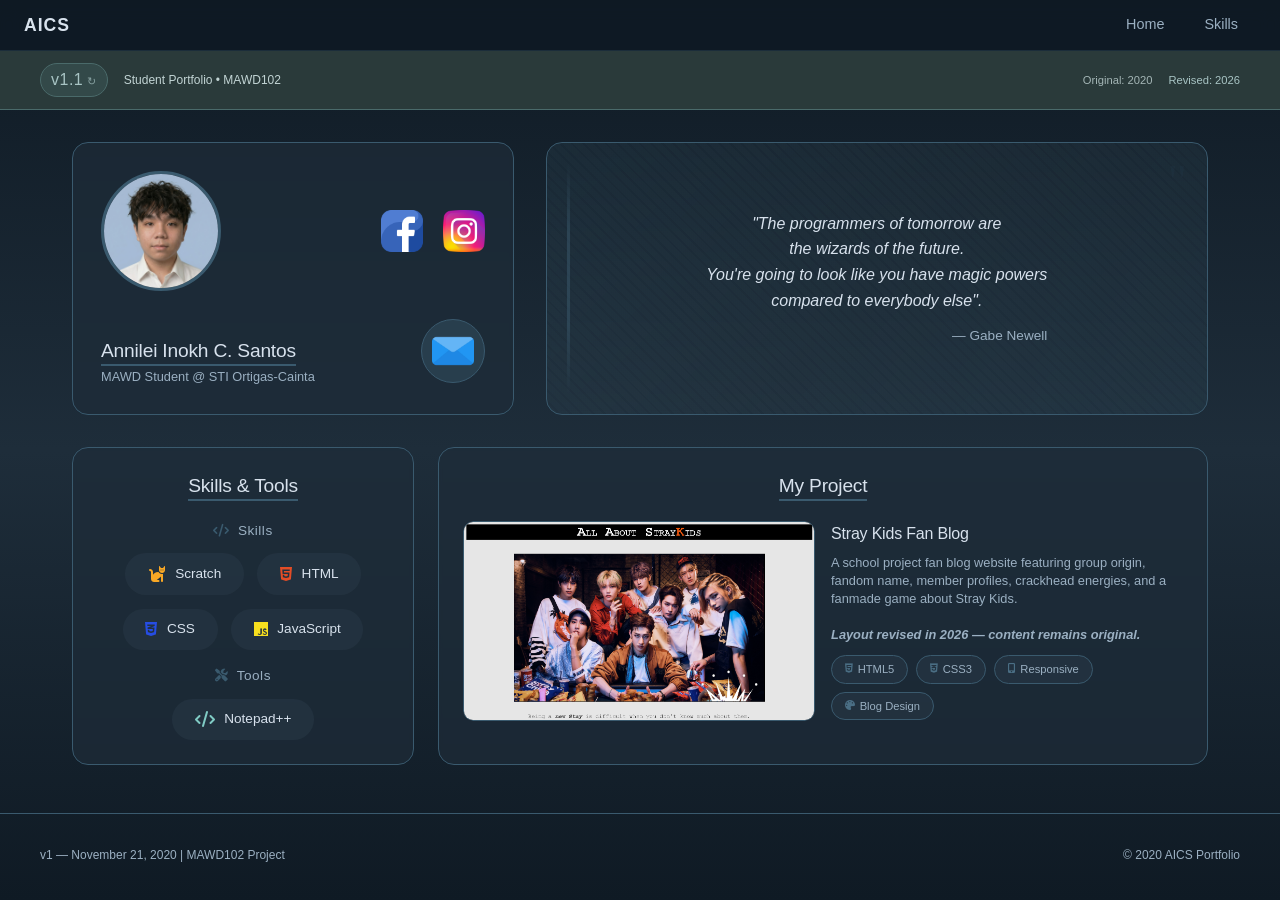
==== previous-versions/2020.html @ 0c1a438d "file updates" ====
<!DOCTYPE html>
<html lang="en">
<head>
  <title>Annilei Inokh • v1 (2020)</title>
  <meta charset="UTF-8">
  <meta name="viewport" content="width=device-width, initial-scale=1">
  <meta name="description" content="Student Programmer Portfolio showcasing skills in Scratch, HTML, and JavaScript">
  <link rel="stylesheet" href="https://cdnjs.cloudflare.com/ajax/libs/font-awesome/6.4.0/css/all.min.css">
  <link rel="stylesheet" href="/previous-versions/v1/style-v1.css">
</head>
<body>

  <!-- Navigation -->
  <div class="navbar">
    <a class="logo"><b>AICS</b></a>
    <div class="nav-links">
      <a href="#home">Home</a>
      <a href="#skills">Skills</a>
      <a href="#credits" class="mobile-only">Credits</a>
    </div>
  </div>

  <!-- Version Notice Header - Simple & Direct -->
  <div class="version-notice" id="home">
    <div class="notice-container">
      <div class="notice-left">
        <span class="notice-badge">v1.1</span>
        <p class="notice-text">Student Portfolio • MAWD102</p>
      </div>
      <div class="notice-right">
        <span class="notice-date">Original: 2020</span>
        <span class="notice-revision">Revised: 2026</span>
      </div>
    </div>
  </div>

  <!-- Main Grid - 2 Columns -->
  <div class="main-grid">
    
    <!-- LEFT COLUMN: About + Social + Contact in one container -->
    <div class="left-column">
      
      <!-- Single Container for About, Social, Contact - 4 Quadrant Grid -->
      <div class="card profile-container">
        
        <!-- Quadrant 1: Avatar (Top Left) -->
        <div class="quadrant quadrant-1">
          <div class="about-avatar">
            <img src="/previous-versions/v1/assets/annilei-2020.png"class="picture_border" alt="Annilei">
          </div>
        </div>

        <!-- Quadrant 2: Social Media Icons (Top Right) -->
        <div class="quadrant quadrant-2">
          <div class="social-icons">
            <a href="https://www.facebook.com/Annilei.Inokh/" target="_blank" rel="noopener noreferrer" class="social-icon">
              <img src="/previous-versions/v1/assets/fb-icon.png" alt="Facebook">
            </a>
            <a href="https://www.instagram.com/luv.lei_/" target="_blank" rel="noopener noreferrer" class="social-icon">
              <img src="/previous-versions/v1/assets/ig-icon.png" alt="Instagram">
            </a>
          </div>
        </div>

        <!-- Quadrant 3: Name and Description (Bottom Left) -->
        <div class="quadrant quadrant-3">
          <div class="about-info"><br>
            <h1><u>Annilei Inokh C. Santos</u></h1>
            <p>MAWD Student @ STI Ortigas-Cainta</p>
          </div>
        </div>

        <!-- Quadrant 4: Contact Icon (Bottom Right) -->
        <div class="quadrant quadrant-4">
          <button class="contact-icon-btn" id="contactBtn">
            <img src="/previous-versions/v1/assets/email-icon.png" alt="Contact">
          </button>
        </div>

      </div>

      <!-- Popup Modal for Contact Form -->
      <div id="contactPopup" class="popup-modal">
        <div class="popup-content">
          <div class="popup-header">
            <h2>Contact Me</h2>
            <span class="popup-close">&times;</span>
          </div>
          <div class="popup-body">
            <form id="contactForm">
              <label for="popup-email"><b>Email</b></label>
              <input type="email" id="popup-email" name="email" placeholder="Your Email" required disabled>
              
              <label for="popup-contacts"><b>Contact Number</b></label>
              <input type="tel" id="popup-contacts" name="contacts" placeholder="Contact Number" disabled>
              
              <label for="popup-message"><b>Message</b></label>
              <textarea id="popup-message" name="message" placeholder="Your message" required disabled></textarea>
              
              <input type="submit" value="Not Supported (v1 Archive)" class="submit disabled" disabled>
            </form>
            
            <!-- AGaw Pansin Legacy Notice -->
            <div class="legacy-notice">
              <div class="notice-icon">⚠️</div>
              <div class="notice-content">
                <strong>ARCHIVED VERSION</strong>
                <p>This is a v1 portfolio from 2020. The contact form is disabled.<br>Please check my current portfolio for active inquiries.</p>
              </div>
            </div>
          </div>
        </div>
      </div>

    </div>

    <!-- RIGHT COLUMN: Quotation -->
    <div class="right-column">
      <div class="card quotation-card">
        <div class="accent-bar"></div>
        <div class="quote-icon">"</div>
        <blockquote>
          "The programmers of tomorrow are<br>the wizards of the future.<br>You're going to look like you have magic powers<br>compared to everybody else".<br>
          <span>— Gabe Newell</span>
        </blockquote>
      </div>
    </div>

    <!-- SKILLS & PROJECTS - Side by side 50/50 -->
    <div class="bottom-grid">
      
      <!-- Skills Section -->
      <div class="card skills-card" id="skills">
        <h2><u>Skills & Tools</u></h2>
        
        <!-- Skills Subsection -->
        <div class="skills-subsection">
          <h3 class="subsection-title"><i class="fas fa-code"></i> Skills</h3>
          <div class="skills-banner">
            <a href="https://scratch.mit.edu/" target="_blank" rel="noopener noreferrer" class="skill-pill">
              <i class="fas fa-cat skill-icon"></i> Scratch
            </a>
            <a href="https://www.w3schools.com/html/default.asp" target="_blank" rel="noopener noreferrer" class="skill-pill">
              <i class="fab fa-html5 skill-icon"></i> HTML
            </a>
            <a href="https://www.w3schools.com/css/default.asp" target="_blank" rel="noopener noreferrer" class="skill-pill">
              <i class="fab fa-css3-alt skill-icon"></i> CSS
            </a>
            <a href="https://www.w3schools.com/js/default.asp" target="_blank" rel="noopener noreferrer" class="skill-pill">
              <i class="fab fa-js skill-icon"></i> JavaScript
            </a>
          </div>
        </div>

        <!-- Tools Subsection -->
        <div class="tools-subsection">
          <h3 class="subsection-title"><i class="fas fa-tools"></i> Tools</h3>
          <div class="skills-banner">
            <a href="https://notepad-plus-plus.org/" target="_blank" rel="noopener noreferrer" class="skill-pill">
              <i class="fas fa-code skill-icon"></i> Notepad++
            </a>
          </div>
        </div>
      </div>

    <!-- Projects Section - Split Layout -->
    <div class="card projects-card split-layout">
      <h2><u>My Project</u></h2>
      <div class="project-split">
        <!-- Image container - ONLY this is clickable and hoverable -->
        <a href="/previous-versions/v1/project/skz-blog.html" target="_blank" rel="noopener noreferrer" class="image-link-wrapper">
          <div class="project-image-split">
            <img src="/previous-versions/v1/assets/skz-blog-thumbnail.png" class="picture_border" alt="Stray Kids Blog Project">
            <div class="project-image-overlay">
              <span class="overlay-text">
                Explore the blog <i class="fas fa-arrow-right"></i>
              </span>
            </div>
          </div>
        </a>
        <div class="project-info-split">
          <h3>Stray Kids Fan Blog</h3>
          <p>A school project fan blog website featuring group origin, fandom name, member profiles,
            crackhead energies, and a fanmade game about Stray Kids.
            <br><br><b><i>Layout revised in 2026 — content remains original.</i></b></p>
          <div class="project-tags">
            <span class="project-tag"><i class="fab fa-html5"></i> HTML5</span>
            <span class="project-tag"><i class="fab fa-css3-alt"></i> CSS3</span>
            <span class="project-tag"><i class="fas fa-mobile-alt"></i> Responsive</span>
            <span class="project-tag"><i class="fas fa-palette"></i> Blog Design</span>
          </div>
        </div>
      </div>
    </div>
  </div>

  </div>

  <!-- Footer / Credits Section -->
  <footer class="footer" id="credits">
    <div class="credits-content">
      <div class="credits-left">
        <p>v1 — November 21, 2020 | MAWD102 Project</p>
      </div>
      <div class="credits-right">
        <p>© 2020 AICS Portfolio</p>
      </div>
    </div>
  </footer>

    <!-- Page Transition Overlay -->
    <div class="page-transition" id="pageTransition">
      <div class="transition-content">
        <div class="spinner"></div>
        <p>Redirecting you to the project blog...</p>
      </div>
    </div>

  <script src="/previous-versions/v1/script-v1.js"></script>
</body>
</html>
---- previous-versions/v1/style-v1.css ----
:root {
  /* Blue-Muted Color Palette - Neutral & Readable */
  --color-bg-dark: #0F1A24;      /* Deep navy-blue (darkest) */
  --color-bg: #16232E;           /* Deep muted blue (body background) */
  --color-surface: #1E2D3A;      /* Muted blue-gray (cards/surfaces) */
  --color-surface-light: #2A3B48; /* Lighter muted blue (hover states) */
  --color-accent: #3A5A6E;       /* Muted steel-blue (borders/accents) */
  --color-accent-hover: #4A6E84; /* Slightly lighter for hover states */
  --color-text: #D8E2ED;         /* Soft off-white blue-tinted text */
  --color-text-muted: #9BB0C2;   /* Muted blue-gray text */
  --color-text-highlight: #B8D4E8; /* Highlight color for active states */
  
  /* Version Notice Specific Colors - Warmer complementary tone */
  --color-notice-bg: #2A3A3A;     /* Slightly warmer slate-teal */
  --color-notice-border: #4A6A6A; /* Muted greenish-teal for contrast */
  --color-notice-text: #C2D4D4;   /* Warmer off-white */
  
  /* Single gradient - top to bottom (blue-muted) */
  --gradient-body: linear-gradient(180deg, #0F1A24 0%, #1E2D3A 50%, #0F1A24 100%);
}

/* ============================================ */
/* RESET & BASE STYLES */
/* ============================================ */

* {
  box-sizing: border-box;
  margin: 0;
  padding: 0;
}

html {
  scroll-behavior: smooth;
  scroll-padding-top: 70px;
}

body {
  font-family: -apple-system, BlinkMacSystemFont, "Segoe UI", "Roboto", "Helvetica Neue", Arial, sans-serif;
  background: var(--gradient-body);
  color: var(--color-text);
  margin: 0;
  line-height: 1.5;
  min-height: 100vh;
}

/* ============================================ */
/* TYPOGRAPHY */
/* ============================================ */

h1, h2, h3 {
  font-weight: 500;
  letter-spacing: -0.2px;
}

h1 {
  font-size: 1.8rem;
}

h2 {
  font-size: 1.4rem;
}

h3 {
  font-size: 1.1rem;
}

u {
  text-decoration: none;
  border-bottom: 2px solid var(--color-accent);
  padding-bottom: 3px;
}

/* ============================================ */
/* IMAGES */
/* ============================================ */

img {
  max-width: 100%;
  height: auto;
  display: block;
  border-radius: 8px;
}

.picture_border {
  border: 1px solid var(--color-accent);
  border-radius: 8px;
}

/* ============================================ */
/* HEADER / HOME SECTION */
/* ============================================ */

#home {
  scroll-margin-top: 60px;
}

.header {
  padding: 50px 20px 30px;
  text-align: center;
}

.header img {
  max-width: 70%;
  margin: 0 auto;
  border-radius: 12px;
  opacity: 0.9;
}

/* ============================================ */
/* NAVIGATION BAR - NO ACTIVE STATE */
/* ============================================ */

.navbar {
  background-color: rgba(15, 26, 36, 0.95);
  backdrop-filter: blur(10px);
  display: flex;
  flex-wrap: wrap;
  justify-content: space-between;
  align-items: center;
  padding: 0 24px;
  position: sticky;
  top: 0;
  z-index: 100;
  border-bottom: 1px solid rgba(58, 90, 110, 0.3);
}

.navbar .logo {
  padding: 12px 0;
  font-weight: 600;
  font-size: 1.1rem;
  letter-spacing: 1px;
  color: var(--color-text);
  text-decoration: none;
  background: transparent;
}

.nav-links {
  display: flex;
  flex-wrap: wrap;
  gap: 0.25rem;
}

.nav-links a {
  color: var(--color-text-muted);
  padding: 10px 18px;
  text-decoration: none;
  font-size: 0.9rem;
  font-weight: 450;
  transition: all 0.2s ease;
  border-radius: 8px;
}

.nav-links a:hover {
  color: var(--color-text);
  background: rgba(58, 90, 110, 0.2);
}

/* No active state - remove any special styling */
.nav-links a.active {
  color: var(--color-text-muted);
  background: transparent;
}

.nav-links a:active {
  transform: scale(0.98);
}

/* Mobile - Keep navbar horizontal */
@media screen and (max-width: 768px) {
  .navbar {
    flex-direction: row;
    padding: 0 16px;
    justify-content: space-between;
    align-items: center;
  }
  
  .navbar .logo {
    padding: 10px 0;
    font-size: 1rem;
  }
  
  .nav-links {
    gap: 0.15rem;
  }
  
  .nav-links a {
    padding: 10px 14px;
    font-size: 0.85rem;
  }
}

@media screen and (max-width: 550px) {
  .navbar {
    padding: 0 12px;
  }
  
  .navbar .logo {
    font-size: 0.9rem;
  }
  
  .nav-links {
    gap: 0.1rem;
  }
  
  .nav-links a {
    padding: 8px 10px;
    font-size: 0.8rem;
  }
}

@media screen and (max-width: 400px) {
  .navbar {
    padding: 0 8px;
  }
  
  .navbar .logo {
    font-size: 0.8rem;
  }
  
  .nav-links a {
    padding: 8px 8px;
    font-size: 0.75rem;
  }
}

/* ============================================ */
/* RESPONSIVE NAVIGATION - 3 TIERS */
/* ============================================ */

/* Default: Show all nav links (Home, Skills, Credits) */
.nav-links {
  display: flex;
}

/* Hide credits link on regular screens (default) */
.mobile-only {
  display: none;
}

/* Show credits link only on mobile/tablet */
@media screen and (max-width: 768px) {
  .mobile-only {
    display: inline-block;
  }
}

/* Very Large Screens (≥1600px) - Hide all nav links */
@media screen and (min-width: 1600px) {
  .nav-links {
    display: none;
  }
  
  .navbar {
    justify-content: center;
  }
}

/* Regular/Laptop Screens (769px - 1599px) - Show Home + Skills only */
@media screen and (min-width: 769px) and (max-width: 1599px) {
  .nav-links {
    display: flex;
  }
  
  .mobile-only {
    display: none;
  }
  
  .navbar {
    justify-content: space-between;
  }
}

/* Mobile (≤768px) - Show all three */
@media screen and (max-width: 768px) {
  .nav-links {
    display: flex;
  }
  
  .mobile-only {
    display: inline-block;
  }
}

/* ============================================ */
/* VERSION NOTICE HEADER - FOOTER STYLE */
/* ============================================ */

.version-notice {
  padding: 12px 20px;
  background: var(--color-notice-bg);
  border-bottom: 1px solid var(--color-notice-border);
  margin-bottom: 0;
}

.notice-container {
  max-width: 1200px;
  margin: 0 auto;
  display: flex;
  justify-content: space-between;
  align-items: center;
  flex-wrap: wrap;
  gap: 0.5rem;
}

.notice-left,
.notice-right {
  display: flex;
  align-items: center;
  gap: 1rem;
  flex-wrap: wrap;
}

.notice-badge {
  background: rgba(74, 106, 106, 0.3);
  padding: 4px 10px;
  border-radius: 20px;
  font-weight: 500;
  letter-spacing: 0.5px;
  color: #A8C4C4;
  border: 1px solid var(--color-notice-border);
  position: relative;
}

.notice-badge::after {
  content: '↻';
  margin-left: 4px;
  font-size: 0.7rem;
  opacity: 0.7;
}

.notice-text {
  color: var(--color-notice-text);
  margin: 0;
  font-size: 0.75rem;
}

.notice-date,
.notice-revision {
  color: var(--color-notice-text);
  font-size: 0.7rem;
  opacity: 0.8;
}

.notice-revision {
  color: #A8C4C4;
  opacity: 1;
  font-weight: 500;
}

/* Hover effect for version notice */
.version-notice:hover {
  background: #2F4242;
  transition: background 0.3s ease;
}

.version-notice:hover .notice-badge {
  background: rgba(74, 106, 106, 0.5);
  border-color: #5A8282;
}

/* Mobile */
@media screen and (max-width: 768px) {
  .notice-container {
    flex-direction: column;
    text-align: center;
    gap: 0.5rem;
  }
  
  .notice-left,
  .notice-right {
    justify-content: center;
  }
  
  .version-notice {
    padding: 10px 16px;
  }
}

@media screen and (max-width: 550px) {
  .notice-badge {
    padding: 3px 8px;
    font-size: 0.65rem;
  }
  
  .notice-text {
    font-size: 0.65rem;
  }
  
  .notice-date,
  .notice-revision {
    font-size: 0.6rem;
  }
  
  .notice-left,
  .notice-right {
    gap: 0.5rem;
  }
}

/* ============================================ */
/* MAIN GRID LAYOUT */
/* ============================================ */

.main-grid {
  max-width: 1200px;
  margin: 0 auto;
  padding: 2rem;
  display: grid;
  grid-template-columns: 1fr 1fr;
  gap: 1.5rem;
}

.left-column {
  display: flex;
  flex-direction: column;
  gap: 1.5rem;
}

.right-column {
  display: flex;
  flex-direction: column;
  gap: 1.5rem;
}

.card {
  background: rgba(30, 45, 58, 0.7);
  backdrop-filter: blur(2px);
  border-radius: 16px;
  padding: 1.5rem;
  border: 1px solid var(--color-accent);
}

/* Desktop - Switch lengths */
@media screen and (min-width: 1025px) {
  .main-grid {
    grid-template-columns: 1fr 1.5fr;
    gap: 2rem;
  }
}

/* Tablet */
@media screen and (max-width: 1024px) {
  .main-grid {
    grid-template-columns: 1fr 1.2fr;
    gap: 1.5rem;
    padding: 1.5rem;
  }
  
  .bottom-grid {
    gap: 1.25rem;
  }
}

/* Mobile - Stack vertically */
@media screen and (max-width: 768px) {
  .main-grid {
    grid-template-columns: 1fr;
    gap: 1.5rem;
    padding: 1rem;
  }
  
  .bottom-grid {
    grid-template-columns: 1fr;
    gap: 1.5rem;
  }
  
  .header img {
    max-width: 100%;
  }
  
  .quotation-card {
    min-height: auto;
  }
  
  .card {
    padding: 1rem;
  }
  
  .popup-content {
    width: 95%;
  }
}

/* ============================================ */
/* PROFILE CONTAINER - 4 QUADRANT GRID */
/* ============================================ */

.profile-container {
  display: grid;
  grid-template-columns: 1fr 1fr;
  grid-template-rows: auto auto;
  gap: 1rem;
  padding: 1.5rem;
}

.quadrant {
  display: flex;
  align-items: center;
  padding: 0.25rem;
}

.quadrant-1 {
  justify-content: flex-start;
}

.about-avatar {
  flex-shrink: 0;
}

.about-avatar img {
  width: 120px;
  height: 120px;
  min-width: 80px;
  min-height: 80px;
  border-radius: 50%;
  object-fit: cover;
  border: 3px solid var(--color-accent);
}

.quadrant-2 {
  justify-content: flex-end;
}

.social-icons {
  display: flex;
  gap: 1.25rem;
  flex-wrap: wrap;
  justify-content: flex-end;
}

.social-icon {
  display: flex;
  align-items: center;
  justify-content: center;
  transition: all 0.2s ease;
  flex-shrink: 0;
}

.social-icon img {
  width: 42px;
  height: 42px;
  min-width: 32px;
  min-height: 32px;
  transition: transform 0.2s ease;
  object-fit: contain;
}

.social-icon:hover img {
  transform: scale(1.1);
}

.quadrant-3 {
  justify-content: flex-start;
  align-items: flex-start;
}

.about-info {
  text-align: left;
  width: 100%;
}

.about-info h1 {
  font-size: 1.2rem;
  margin-bottom: 0.25rem;
  color: var(--color-text);
  line-height: 1.3;
  display: block;
  width: 100%;
}

.about-info h1 u {
  text-decoration: none;
  border-bottom: 2px solid var(--color-accent);
  padding-bottom: 3px;
  white-space: nowrap;
}

.about-info p {
  font-size: 0.8rem;
  color: var(--color-text-muted);
  margin: 0;
  line-height: 1.4;
  white-space: nowrap;
}

.quadrant-4 {
  justify-content: flex-end;
  align-items: center;
}

.contact-icon-btn {
  background: rgba(58, 90, 110, 0.4);
  border: 1px solid var(--color-accent);
  border-radius: 50%;
  cursor: pointer;
  transition: all 0.2s ease;
  display: flex;
  align-items: center;
  justify-content: center;
  padding: 10px;
  flex-shrink: 0;
}

.contact-icon-btn img {
  width: 42px;
  height: 42px;
  min-width: 32px;
  min-height: 32px;
  display: block;
  object-fit: contain;
}

.contact-icon-btn:hover {
  background: rgba(58, 90, 110, 0.6);
  transform: scale(1.05);
  border-color: var(--color-text-muted);
}

/* Responsive - Tablet */
@media screen and (max-width: 768px) {
  .profile-container {
    gap: 0.75rem;
    padding: 1rem;
  }
  
  .about-avatar img {
    width: 85px;
    height: 85px;
  }
  
  .social-icon img {
    width: 32px;
    height: 32px;
  }
  
  .contact-icon-btn {
    padding: 7px;
  }
  
  .contact-icon-btn img {
    width: 32px;
    height: 32px;
  }
  
  .about-info h1 {
    font-size: 0.95rem;
  }
  
  .about-info h1 u {
    white-space: normal;
  }
  
  .about-info p {
    font-size: 0.7rem;
    white-space: normal;
  }
  
  .social-icons {
    gap: 0.75rem;
  }
}

/* Small Mobile */
@media screen and (max-width: 550px) {
  .profile-container {
    gap: 0.75rem;
    padding: 0.875rem;
  }
  
  .about-avatar img {
    width: 65px;
    height: 65px;
  }
  
  .social-icon img {
    width: 28px;
    height: 28px;
  }
  
  .contact-icon-btn {
    padding: 6px;
  }
  
  .contact-icon-btn img {
    width: 28px;
    height: 28px;
  }
  
  .about-info h1 {
    font-size: 0.85rem;
  }
  
  .about-info p {
    font-size: 0.65rem;
  }
  
  .social-icons {
    gap: 0.5rem;
  }
}

/* Extra Small Mobile */
@media screen and (max-width: 450px) {
  .profile-container {
    gap: 0.5rem;
    padding: 0.75rem;
  }
  
  .quadrant {
    padding: 0.15rem;
  }
  
  .about-avatar img {
    width: 55px;
    height: 55px;
    border-width: 2px;
  }
  
  .social-icon img {
    width: 24px;
    height: 24px;
  }
  
  .contact-icon-btn {
    padding: 5px;
  }
  
  .contact-icon-btn img {
    width: 24px;
    height: 24px;
  }
  
  .about-info h1 {
    font-size: 0.75rem;
  }
  
  .about-info p {
    font-size: 0.6rem;
  }
  
  .social-icons {
    gap: 0.4rem;
  }
}

/* ============================================ */
/* QUOTATION CARD - SUBTLE GRADIENT + TEXTURE + QUOTE ICON */
/* ============================================ */

.quotation-card {
  text-align: center;
  display: flex;
  align-items: center;
  justify-content: center;
  min-height: 100%;
  position: relative;
  overflow: hidden;
  background: linear-gradient(135deg, 
    rgba(58, 90, 110, 0.15) 0%,
    rgba(42, 59, 72, 0.3) 50%,
    rgba(58, 90, 110, 0.15) 100%);
}

/* Subtle diagonal pattern overlay */
.quotation-card::before {
  content: '';
  position: absolute;
  top: 0;
  left: 0;
  right: 0;
  bottom: 0;
  background-image: repeating-linear-gradient(
    45deg,
    transparent,
    transparent 2px,
    rgba(90, 138, 138, 0.03) 2px,
    rgba(90, 138, 138, 0.03) 8px
  );
  pointer-events: none;
}

/* Subtle accent border on the side */
.quotation-card .accent-bar {
  position: absolute;
  top: 20px;
  left: 20px;
  width: 3px;
  height: calc(100% - 40px);
  background: linear-gradient(180deg, 
    transparent 0%,
    var(--color-accent) 30%,
    var(--color-accent) 70%,
    transparent 100%);
  border-radius: 3px;
  opacity: 0.5;
}

/* Subtle quotation mark icon - top left */
.quotation-card .quote-icon {
  position: absolute;
  top: 15px;
  right: 20px;
  font-size: 3rem;
  font-family: Georgia, 'Times New Roman', serif;
  color: var(--color-accent);
  opacity: 0.08;
  line-height: 1;
  pointer-events: none;
}

.quotation-card blockquote {
  font-size: 1rem;
  font-style: italic;
  line-height: 1.6;
  color: var(--color-text);
  position: relative;
  z-index: 1;
  max-width: 90%;
  margin: 0 auto;
}

.quotation-card span {
  margin-top: 0.75rem;
  font-style: normal;
  font-size: 0.85rem;
  color: var(--color-text-muted);
  text-align: right;
  display: block;
}

/* Subtle hover effect */
.quotation-card:hover {
  background: linear-gradient(135deg, 
    rgba(58, 90, 110, 0.2) 0%,
    rgba(42, 59, 72, 0.35) 50%,
    rgba(58, 90, 110, 0.2) 100%);
  transition: background 0.3s ease;
}

.quotation-card:hover .accent-bar {
  opacity: 0.8;
  width: 4px;
  transition: all 0.3s ease;
}

.quotation-card:hover .quote-icon {
  opacity: 0.12;
  transition: opacity 0.3s ease;
}

/* ============================================ */
/* SKILLS & PROJECTS */
/* ============================================ */

#skills {
  scroll-margin-top: 70px;
}

.bottom-grid {
  grid-column: 1 / -1;
  display: grid;
  grid-template-columns: 0.8fr 1.8fr;  /* Skills: ~30%, Projects: ~70% */
  gap: 1.5rem;
}

.skills-card h2,
.projects-card h2 {
  text-align: center;
  margin-bottom: 1.25rem;
  font-size: 1.2rem;
  color: var(--color-text);
}

/* ============================================ */
/* SKILLS - SEPARATED SECTIONS WITH CLICKABLE TAGS */
/* ============================================ */

.skills-card {
  display: flex;
  flex-direction: column;
  justify-content: center;
  align-items: center;
}

.skills-card h2 {
  text-align: center;
  margin-bottom: 1.25rem;
  font-size: 1.2rem;
  color: var(--color-text);
  width: 100%;
}

/* Subsection styling */
.skills-subsection,
.tools-subsection {
  width: 100%;
  margin-bottom: 1rem;
}

.skills-subsection:last-child,
.tools-subsection:last-child {
  margin-bottom: 0;
}

.subsection-title {
  font-size: 0.85rem;
  color: var(--color-text-muted);
  margin-bottom: 0.75rem;
  text-align: center;
  letter-spacing: 0.5px;
  display: flex;
  align-items: center;
  justify-content: center;
  gap: 0.5rem;
}

.subsection-title i {
  font-size: 0.8rem;
  color: var(--color-accent);
}

.skills-banner {
  display: flex;
  flex-wrap: wrap;
  justify-content: center;
  align-items: center;
  gap: 0.85rem;
  width: 100%;
}

/* Clickable skill pills - changed from span to a */
.skill-pill {
  background: rgba(42, 59, 72, 0.5);
  padding: 0.6rem 1.35rem;
  border-radius: 40px;
  font-size: 0.85rem;
  font-weight: 500;
  color: var(--color-text);
  transition: all 0.2s ease;
  border: 1px solid transparent;
  display: inline-flex;
  align-items: center;
  gap: 0.6rem;
  text-decoration: none;
  cursor: pointer;
}

.skill-pill:hover {
  background: rgba(58, 90, 110, 0.7);
  transform: translateY(-2px);
  border-color: var(--color-accent);
}

.skill-pill:hover .skill-icon {
  transform: scale(1.1);
  transition: transform 0.2s ease;
}

/* Individual icon colors */
.skill-pill .fa-cat {
  color: #F9A825;  /* Scratch orange-yellow */
}

.skill-pill .fa-html5 {
  color: #E44D26;  /* HTML5 orange */
}

.skill-pill .fa-css3-alt {
  color: #264DE4;  /* CSS3 blue */
}

.skill-pill .fa-js {
  color: #F7DF1E;  /* JavaScript yellow */
}

.skill-pill .fa-code {
  color: #80CBC4;  /* Notepad++ teal-green */
}

/* Skill icon base size */
.skill-icon {
  font-size: 1rem;
}

/* Responsive */
@media screen and (max-width: 768px) {
  .skills-banner {
    gap: 0.65rem;
  }
  
  .skill-pill {
    padding: 0.5rem 1.1rem;
    font-size: 0.8rem;
    gap: 0.5rem;
  }
  
  .skill-icon {
    font-size: 0.9rem;
  }
  
  .subsection-title {
    font-size: 0.75rem;
  }
}

@media screen and (max-width: 550px) {
  .skills-banner {
    gap: 0.5rem;
  }
  
  .skill-pill {
    padding: 0.4rem 0.9rem;
    font-size: 0.75rem;
    gap: 0.4rem;
  }
  
  .skill-icon {
    font-size: 0.8rem;
  }
  
  .subsection-title {
    font-size: 0.7rem;
    margin-bottom: 0.5rem;
  }
}

/* ============================================ */
/* PROJECTS SECTION - IMAGE ONLY HOVERABLE WITH OVERLAY */
/* ============================================ */

.projects-card.split-layout {
  grid-column: auto;
}

.project-split {
  display: grid;
  grid-template-columns: 1fr 1fr;
  gap: 1rem;
  align-items: center;
}

/* Image container - THIS is what triggers hover, NOT the wrapper */
.image-link-wrapper {
  text-decoration: none;
  display: block;
  cursor: pointer;
  position: relative;
  overflow: hidden;
  border-radius: 10px;
}

.project-image-split {
  position: relative;
  overflow: hidden;
  border-radius: 10px;
}

.project-image-split img {
  width: 100%;
  height: auto;
  max-height: 200px;
  object-fit: cover;
  object-position: top;
  border-radius: 10px;
  transition: all 0.3s ease;
  display: block;
}

/* Overlay that appears on hover - ONLY when hovering the image container */
.project-image-overlay {
  position: absolute;
  top: 0;
  left: 0;
  right: 0;
  bottom: 0;
  background: rgba(15, 26, 36, 0.85);
  backdrop-filter: blur(4px);
  display: flex;
  align-items: center;
  justify-content: center;
  opacity: 0;
  transition: opacity 0.3s ease;
  border-radius: 10px;
}

.overlay-text {
  color: var(--color-text-highlight);
  font-size: 0.9rem;
  font-weight: 500;
  display: flex;
  align-items: center;
  gap: 0.5rem;
  background: rgba(58, 90, 110, 0.4);
  padding: 0.5rem 1rem;
  border-radius: 40px;
  border: 1px solid var(--color-accent);
}

.overlay-text i {
  font-size: 0.8rem;
  transition: transform 0.2s ease;
}

/* Hover effect - ONLY when hovering the image container */
.image-link-wrapper:hover .project-image-split img {
  filter: blur(2px);
}

.image-link-wrapper:hover .project-image-overlay {
  opacity: 1;
}

.image-link-wrapper:hover .overlay-text i {
  transform: translateX(4px);
}

/* NO hover effects on text, title, or card */
.project-info-split h3 {
  font-size: 1rem;
  margin-bottom: 0.5rem;
  color: var(--color-text);
}

.project-info-split p {
  font-size: 0.8rem;
  color: var(--color-text-muted);
  margin-bottom: 0.75rem;
  line-height: 1.4;
}

/* Tags */
.project-tags {
  display: flex;
  flex-wrap: wrap;
  gap: 0.5rem;
  margin-top: 0.5rem;
}

.project-tag {
  background: rgba(42, 59, 72, 0.5);
  padding: 0.3rem 0.8rem;
  border-radius: 40px;
  font-size: 0.7rem;
  font-weight: 500;
  color: var(--color-text-muted);
  border: 1px solid var(--color-accent);
  transition: all 0.2s ease;
  display: inline-flex;
  align-items: center;
  gap: 0.3rem;
  cursor: default;
}

.project-tag:hover {
  background: rgba(58, 90, 110, 0.6);
  transform: translateY(-2px);
  border-color: var(--color-accent-hover);
}

.project-tag i {
  font-size: 0.65rem;
  color: var(--color-accent-hover);
}

/* Responsive */
@media screen and (max-width: 768px) {
  .project-split {
    grid-template-columns: 1fr;
    gap: 1rem;
  }
  
  .project-image-split img {
    max-height: 250px;
  }
  
  .project-info-split {
    text-align: center;
  }
  
  .project-tags {
    justify-content: center;
  }
  
  .overlay-text {
    font-size: 0.8rem;
    padding: 0.4rem 0.8rem;
  }
}

@media screen and (max-width: 550px) {
  .project-image-split img {
    max-height: 180px;
  }
  
  .project-info-split h3 {
    font-size: 0.9rem;
  }
  
  .project-info-split p {
    font-size: 0.7rem;
  }
  
  .project-tag {
    padding: 0.2rem 0.6rem;
    font-size: 0.6rem;
  }
  
  .overlay-text {
    font-size: 0.7rem;
    padding: 0.3rem 0.6rem;
  }
  
  .overlay-text i {
    font-size: 0.7rem;
  }
}

/* ============================================ */
/* POPUP MODAL */
/* ============================================ */

.popup-modal {
  display: none;
  position: fixed;
  z-index: 1000;
  left: 0;
  top: 0;
  width: 100%;
  height: 100%;
  background-color: rgba(15, 26, 36, 0.95);
  backdrop-filter: blur(5px);
  overflow-y: auto;
}

.popup-content {
  background: var(--gradient-body);
  margin: 0 auto;
  position: absolute;
  top: 50%;
  left: 50%;
  transform: translate(-50%, -50%);
  width: 90%;
  max-width: 500px;
  border-radius: 20px;
  box-shadow: 0 10px 30px rgba(0, 0, 0, 0.3);
  border: 1px solid var(--color-accent);
  animation: slideIn 0.3s ease;
}

.popup-header {
  display: flex;
  justify-content: space-between;
  align-items: center;
  padding: 1rem 1.25rem;
  border-bottom: 1px solid var(--color-accent);
}

.popup-header h2 {
  font-size: 1.25rem;
  margin: 0;
  color: var(--color-text);
}

.popup-close {
  font-size: 1.5rem;
  font-weight: bold;
  cursor: pointer;
  transition: all 0.2s ease;
  line-height: 1;
  color: var(--color-text);
  width: 32px;
  height: 32px;
  display: flex;
  align-items: center;
  justify-content: center;
  border-radius: 50%;
}

.popup-close:hover {
  color: var(--color-text-muted);
  background: rgba(58, 90, 110, 0.3);
  transform: scale(1.05);
}

.popup-body {
  padding: 1.25rem;
}

.popup-body form {
  display: flex;
  flex-direction: column;
  gap: 0.5rem;
}

.popup-body label {
  display: block;
  margin-bottom: 0.2rem;
  font-size: 0.8rem;
  font-weight: 500;
  color: var(--color-text);
}

.popup-body input,
.popup-body textarea {
  width: 100%;
  padding: 10px 12px;
  border: 1px solid var(--color-accent);
  border-radius: 8px;
  font-family: inherit;
  font-size: 0.9rem;
  background: rgba(255, 255, 255, 0.95);
  transition: all 0.2s ease;
}

.popup-body input:focus,
.popup-body textarea:focus {
  outline: none;
  border-color: var(--color-accent-hover);
  box-shadow: 0 0 0 2px rgba(58, 90, 110, 0.3);
}

.popup-body textarea {
  min-height: 100px;
  resize: vertical;
}

.popup-body .submit {
  width: 100%;
  margin-top: 0.5rem;
  background: rgba(58, 90, 110, 0.5);
  color: var(--color-text);
  padding: 10px 16px;
  border: 1px solid var(--color-accent);
  border-radius: 8px;
  cursor: pointer;
  font-size: 0.9rem;
  font-weight: 500;
  transition: all 0.2s ease;
}

.popup-body .submit:hover {
  background: rgba(58, 90, 110, 0.7);
  transform: translateY(-2px);
  border-color: var(--color-text-muted);
}

/* 2-column grid for larger screens */
@media screen and (min-width: 450px) {
  .popup-body form {
    display: grid;
    grid-template-columns: 1fr 1fr;
    gap: 0.75rem 1rem;
  }
  
  .popup-body label[for="popup-email"] {
    grid-column: 1;
    grid-row: 1;
    margin-bottom: 0;
  }
  
  .popup-body #popup-email {
    grid-column: 1;
    grid-row: 2;
  }
  
  .popup-body label[for="popup-contacts"] {
    grid-column: 2;
    grid-row: 1;
    margin-bottom: 0;
  }
  
  .popup-body #popup-contacts {
    grid-column: 2;
    grid-row: 2;
  }
  
  .popup-body label[for="popup-message"] {
    grid-column: 1 / -1;
    grid-row: 3;
    margin-top: 0.5rem;
    margin-bottom: 0;
  }
  
  .popup-body #popup-message {
    grid-column: 1 / -1;
    grid-row: 4;
  }
  
  .popup-body .submit {
    grid-column: 1 / -1;
    grid-row: 5;
    margin-top: 0.5rem;
  }
}

@keyframes slideIn {
  from {
    opacity: 0;
    transform: translate(-50%, -45%);
  }
  to {
    opacity: 1;
    transform: translate(-50%, -50%);
  }
}

/* Mobile Responsive */
@media screen and (max-width: 450px) {
  .popup-content {
    width: 92%;
  }
  
  .popup-header {
    padding: 0.875rem 1rem;
  }
  
  .popup-header h2 {
    font-size: 1.1rem;
  }
  
  .popup-body {
    padding: 1rem;
  }
  
  .popup-body input,
  .popup-body textarea {
    padding: 8px 10px;
    font-size: 0.85rem;
  }
  
  .popup-body .submit {
    padding: 10px 14px;
    font-size: 0.85rem;
  }
}

/* Small Mobile */
@media screen and (max-width: 380px) {
  .popup-content {
    width: 95%;
  }
  
  .popup-header h2 {
    font-size: 1rem;
  }
  
  .popup-close {
    width: 28px;
    height: 28px;
    font-size: 1.3rem;
  }
  
  .popup-body {
    padding: 0.875rem;
  }
}

/* ============================================ */
/* DISABLED FORM STYLES */
/* ============================================ */

.popup-body input:disabled,
.popup-body textarea:disabled {
  background: rgba(30, 45, 58, 0.5);
  color: var(--color-text-muted);
  cursor: not-allowed;
  opacity: 0.7;
  border-color: rgba(58, 90, 110, 0.3);
}

.popup-body .submit.disabled {
  background: rgba(58, 90, 110, 0.2);
  color: var(--color-text-muted);
  cursor: not-allowed;
  transform: none;
  border-color: rgba(58, 90, 110, 0.3);
}

.popup-body .submit.disabled:hover {
  background: rgba(58, 90, 110, 0.2);
  transform: none;
  border-color: rgba(58, 90, 110, 0.3);
}

/* ============================================ */
/* EYE-CATCHING LEGACY NOTICE */
/* ============================================ */

.legacy-notice {
  display: flex;
  align-items: center;
  gap: 0.75rem;
  margin-top: 1rem;
  padding: 0.875rem;
  background: rgba(255, 200, 100, 0.12);
  border-left: 4px solid #FFB347;
  border-radius: 8px;
  animation: subtlePulse 2s ease-in-out infinite;
}

.notice-icon {
  font-size: 1.5rem;
  flex-shrink: 0;
  animation: bounce 1s ease infinite;
}

.notice-content {
  flex: 1;
}

.notice-content strong {
  font-size: 0.75rem;
  color: #FFB347;
  display: block;
  margin-bottom: 0.25rem;
  letter-spacing: 0.5px;
}

.notice-content p {
  font-size: 0.7rem;
  color: var(--color-text-muted);
  margin: 0;
  line-height: 1.4;
}

/* Subtle pulse animation */
@keyframes subtlePulse {
  0%, 100% {
    background: rgba(255, 200, 100, 0.08);
    border-left-color: #FFB347;
  }
  50% {
    background: rgba(255, 200, 100, 0.18);
    border-left-color: #FFCC66;
  }
}

/* Bounce animation for the icon */
@keyframes bounce {
  0%, 100% {
    transform: translateY(0);
  }
  50% {
    transform: translateY(-2px);
  }
}

/* Mobile Responsive */
@media screen and (max-width: 450px) {
  .legacy-notice {
    gap: 0.5rem;
    padding: 0.7rem;
  }
  
  .notice-icon {
    font-size: 1.2rem;
  }
  
  .notice-content strong {
    font-size: 0.7rem;
  }
  
  .notice-content p {
    font-size: 0.6rem;
  }
}

/* ============================================ */
/* FOOTER / CREDITS SECTION - MINIMAL */
/* ============================================ */

.footer {
  text-align: center;
  padding: 2rem 1.5rem;
  margin-top: 1rem;
  border-top: 1px solid var(--color-accent);
  font-size: 0.75rem;
  color: var(--color-text-muted);
  line-height: 1.5;
}

.credits-content {
  max-width: 1200px;
  margin: 0 auto;
  display: flex;
  justify-content: space-between;
  align-items: center;
  flex-wrap: wrap;
  gap: 0.5rem;
}

.credits-left,
.credits-right {
  flex: 1;
}

.credits-left {
  text-align: left;
}

.credits-right {
  text-align: right;
}

.credits-left p,
.credits-right p {
  margin-bottom: 0;
}

#credits {
  scroll-margin-top: 70px;
}

/* Responsive */
@media screen and (max-width: 550px) {
  .credits-content {
    flex-direction: column;
    text-align: center;
    gap: 0.35rem;
  }
  
  .credits-left,
  .credits-right {
    text-align: center;
  }
  
  .footer {
    padding: 1.5rem 1rem;
  }
}

/* ============================================ */
/* SECTION SCROLL MARGINS - FIXED */
/* ============================================ */

#home {
  scroll-margin-top: 70px;
}

#skills {
  scroll-margin-top: 100px;  /* Increased from 80px */
}

#credits {
  scroll-margin-top: 70px;
}

/* Make sure skills card is the target */
.skills-card {
  scroll-margin-top: 100px;
}

/* ============================================ */
/* PRINT STYLES */
/* ============================================ */

@media print {
  .navbar,
  .submit,
  .contact-section,
  .popup-modal {
    display: none;
  }
  
  body {
    background: white;
    color: black;
  }
  
  .card {
    background: none;
    border: 1px solid #ccc;
    box-shadow: none;
  }
  
  .picture_border {
    border: 1px solid #ccc;
  }
}

/* ============================================ */
/* PAGE TRANSITION - PROLONGED MAIN COLOR */
/* ============================================ */

.page-transition {
  position: fixed;
  top: 0;
  left: 0;
  width: 100%;
  height: 100%;
  background: #0F1A24;
  z-index: 9999;
  display: flex;
  align-items: center;
  justify-content: center;
  opacity: 0;
  visibility: hidden;
  transition: opacity 0.5s ease, visibility 0.5s ease;
  pointer-events: none;
}

.page-transition.active {
  opacity: 1;
  visibility: visible;
  pointer-events: all;
  animation: colorToLight 1.5s ease-in-out forwards;
}

@keyframes colorToLight {
  0% {
    background: #0F1A24;  /* Portfolio dark navy - held longer */
  }
  40% {
    background: #0F1A24;  /* Same color, staying in theme */
  }
  60% {
    background: #6B7B8A;  /* Midpoint gray-blue */
  }
  80% {
    background: #B0B8C0;  /* Lighter gray */
  }
  100% {
    background: #E6E6E6;  /* Light gray end */
  }
}

.transition-content {
  text-align: center;
  animation: fadeInScale 0.4s ease-out;
}

.spinner {
  width: 45px;
  height: 45px;
  border: 3px solid rgba(255, 255, 255, 0.3);
  border-top-color: white;
  border-radius: 50%;
  margin: 0 auto 1rem auto;
  animation: spin 1s linear infinite;
}

/* Spinner stays white longer */
.page-transition.active .spinner {
  animation: spin 1s linear infinite, spinnerColorChange 1.5s ease-in-out forwards;
}

@keyframes spinnerColorChange {
  0% {
    border: 3px solid rgba(255, 255, 255, 0.3);
    border-top-color: white;
  }
  60% {
    border: 3px solid rgba(255, 255, 255, 0.3);
    border-top-color: white;
  }
  100% {
    border: 3px solid rgba(0, 0, 0, 0.2);
    border-top-color: #555;
  }
}

.transition-content p {
  color: white;
  font-size: 0.9rem;
  letter-spacing: 1px;
  font-weight: 500;
  animation: textColorChange 1.5s ease-in-out forwards;
}

@keyframes textColorChange {
  0% {
    color: white;
  }
  60% {
    color: white;
  }
  100% {
    color: #333;
  }
}

@keyframes spin {
  to {
    transform: rotate(360deg);
  }
}

@keyframes fadeInScale {
  from {
    opacity: 0;
    transform: scale(0.9);
  }
  to {
    opacity: 1;
    transform: scale(1);
  }
}
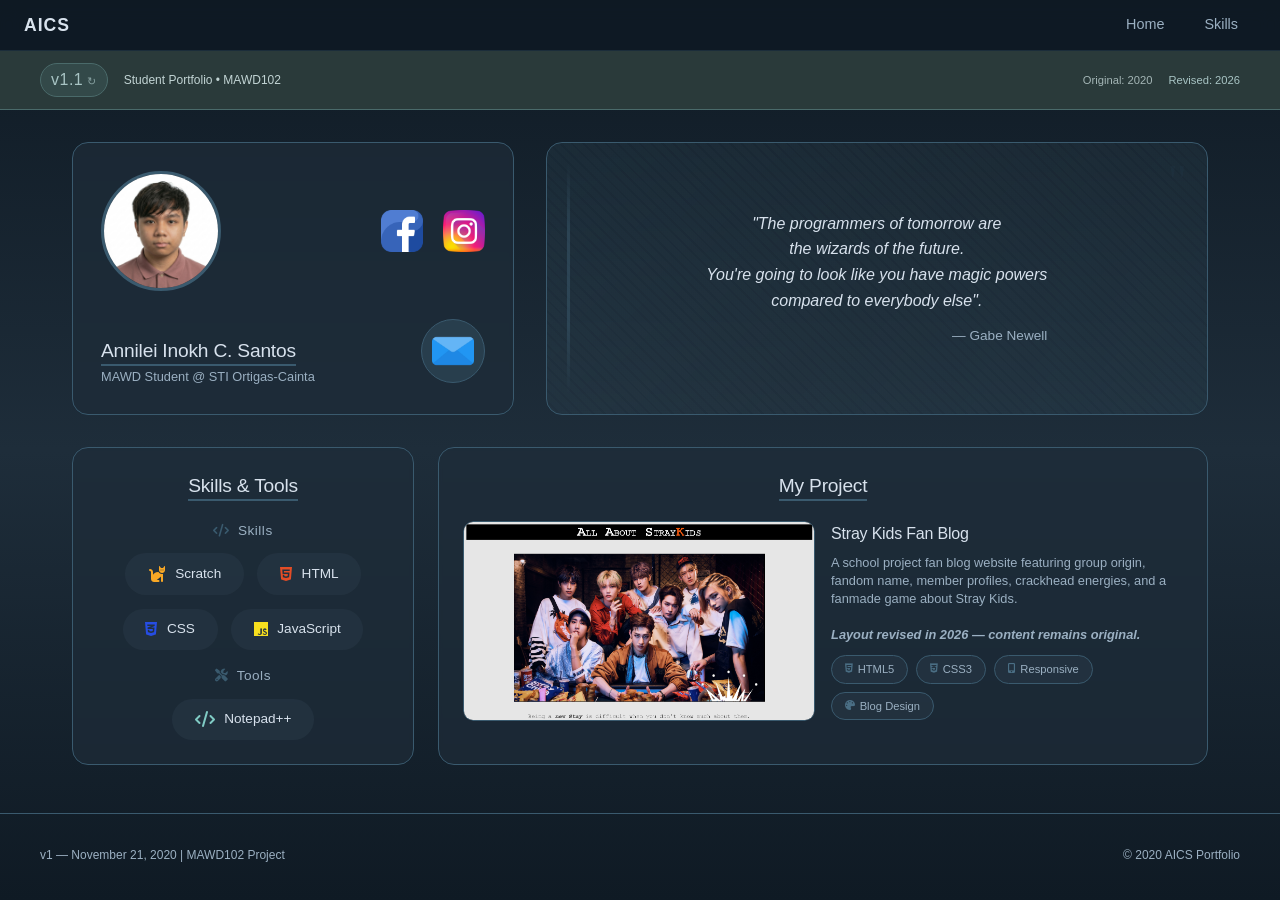
==== commit 020b0157: "2021 portfolio addition" ====
--- a/previous-versions/2020.html
+++ b/previous-versions/2020.html
@@ -1,12 +1,12 @@
 <!DOCTYPE html>
 <html lang="en">
 <head>
-  <title>Annilei Inokh • v1 (2020)</title>
+  <title>Annilei Inokh • (2020)</title>
   <meta charset="UTF-8">
   <meta name="viewport" content="width=device-width, initial-scale=1">
   <meta name="description" content="Student Programmer Portfolio showcasing skills in Scratch, HTML, and JavaScript">
   <link rel="stylesheet" href="https://cdnjs.cloudflare.com/ajax/libs/font-awesome/6.4.0/css/all.min.css">
-  <link rel="stylesheet" href="/previous-versions/v1/style-v1.css">
+  <link rel="stylesheet" href="/previous-versions/2020/style-2020.css">
 </head>
 <body>
 
@@ -46,7 +46,7 @@
         <!-- Quadrant 1: Avatar (Top Left) -->
         <div class="quadrant quadrant-1">
           <div class="about-avatar">
-            <img src="/previous-versions/v1/assets/annilei-2020.png"class="picture_border" alt="Annilei">
+            <img src="/previous-versions/2020/assets/annilei-2020.png"class="picture_border" alt="Annilei">
           </div>
         </div>
 
@@ -54,10 +54,10 @@
         <div class="quadrant quadrant-2">
           <div class="social-icons">
             <a href="https://www.facebook.com/Annilei.Inokh/" target="_blank" rel="noopener noreferrer" class="social-icon">
-              <img src="/previous-versions/v1/assets/fb-icon.png" alt="Facebook">
+              <img src="/previous-versions/2020/assets/fb-icon.png" alt="Facebook">
             </a>
             <a href="https://www.instagram.com/luv.lei_/" target="_blank" rel="noopener noreferrer" class="social-icon">
-              <img src="/previous-versions/v1/assets/ig-icon.png" alt="Instagram">
+              <img src="/previous-versions/2020/assets/ig-icon.png" alt="Instagram">
             </a>
           </div>
         </div>
@@ -73,7 +73,7 @@
         <!-- Quadrant 4: Contact Icon (Bottom Right) -->
         <div class="quadrant quadrant-4">
           <button class="contact-icon-btn" id="contactBtn">
-            <img src="/previous-versions/v1/assets/email-icon.png" alt="Contact">
+            <img src="/previous-versions/2020/assets/email-icon.png" alt="Contact">
           </button>
         </div>
 
@@ -168,9 +168,9 @@
       <h2><u>My Project</u></h2>
       <div class="project-split">
         <!-- Image container - ONLY this is clickable and hoverable -->
-        <a href="/previous-versions/v1/project/skz-blog.html" target="_blank" rel="noopener noreferrer" class="image-link-wrapper">
+        <a href="/previous-versions/2020/project/skz-blog.html" target="_blank" rel="noopener noreferrer" class="image-link-wrapper">
           <div class="project-image-split">
-            <img src="/previous-versions/v1/assets/skz-blog-thumbnail.png" class="picture_border" alt="Stray Kids Blog Project">
+            <img src="/previous-versions/2020/assets/skz-blog-thumbnail.png" class="picture_border" alt="Stray Kids Blog Project">
             <div class="project-image-overlay">
               <span class="overlay-text">
                 Explore the blog <i class="fas fa-arrow-right"></i>
@@ -216,6 +216,6 @@
       </div>
     </div>
 
-  <script src="/previous-versions/v1/script-v1.js"></script>
+  <script src="/previous-versions/2020/script-2020.js"></script>
 </body>
 </html>
--- a/previous-versions/2020/style-2020.css
+++ b/previous-versions/2020/style-2020.css
@@ -0,0 +1,1797 @@
+:root {
+  /* Blue-Muted Color Palette - Neutral & Readable */
+  --color-bg-dark: #0F1A24;      /* Deep navy-blue (darkest) */
+  --color-bg: #16232E;           /* Deep muted blue (body background) */
+  --color-surface: #1E2D3A;      /* Muted blue-gray (cards/surfaces) */
+  --color-surface-light: #2A3B48; /* Lighter muted blue (hover states) */
+  --color-accent: #3A5A6E;       /* Muted steel-blue (borders/accents) */
+  --color-accent-hover: #4A6E84; /* Slightly lighter for hover states */
+  --color-text: #D8E2ED;         /* Soft off-white blue-tinted text */
+  --color-text-muted: #9BB0C2;   /* Muted blue-gray text */
+  --color-text-highlight: #B8D4E8; /* Highlight color for active states */
+  
+  /* Version Notice Specific Colors - Warmer complementary tone */
+  --color-notice-bg: #2A3A3A;     /* Slightly warmer slate-teal */
+  --color-notice-border: #4A6A6A; /* Muted greenish-teal for contrast */
+  --color-notice-text: #C2D4D4;   /* Warmer off-white */
+  
+  /* Single gradient - top to bottom (blue-muted) */
+  --gradient-body: linear-gradient(180deg, #0F1A24 0%, #1E2D3A 50%, #0F1A24 100%);
+}
+
+/* ============================================ */
+/* RESET & BASE STYLES */
+/* ============================================ */
+
+* {
+  box-sizing: border-box;
+  margin: 0;
+  padding: 0;
+}
+
+html {
+  scroll-behavior: smooth;
+  scroll-padding-top: 70px;
+}
+
+body {
+  font-family: -apple-system, BlinkMacSystemFont, "Segoe UI", "Roboto", "Helvetica Neue", Arial, sans-serif;
+  background: var(--gradient-body);
+  color: var(--color-text);
+  margin: 0;
+  line-height: 1.5;
+  min-height: 100vh;
+}
+
+/* ============================================ */
+/* TYPOGRAPHY */
+/* ============================================ */
+
+h1, h2, h3 {
+  font-weight: 500;
+  letter-spacing: -0.2px;
+}
+
+h1 {
+  font-size: 1.8rem;
+}
+
+h2 {
+  font-size: 1.4rem;
+}
+
+h3 {
+  font-size: 1.1rem;
+}
+
+u {
+  text-decoration: none;
+  border-bottom: 2px solid var(--color-accent);
+  padding-bottom: 3px;
+}
+
+/* ============================================ */
+/* IMAGES */
+/* ============================================ */
+
+img {
+  max-width: 100%;
+  height: auto;
+  display: block;
+  border-radius: 8px;
+}
+
+.picture_border {
+  border: 1px solid var(--color-accent);
+  border-radius: 8px;
+}
+
+/* ============================================ */
+/* HEADER / HOME SECTION */
+/* ============================================ */
+
+#home {
+  scroll-margin-top: 60px;
+}
+
+.header {
+  padding: 50px 20px 30px;
+  text-align: center;
+}
+
+.header img {
+  max-width: 70%;
+  margin: 0 auto;
+  border-radius: 12px;
+  opacity: 0.9;
+}
+
+/* ============================================ */
+/* NAVIGATION BAR - NO ACTIVE STATE */
+/* ============================================ */
+
+.navbar {
+  background-color: rgba(15, 26, 36, 0.95);
+  backdrop-filter: blur(10px);
+  display: flex;
+  flex-wrap: wrap;
+  justify-content: space-between;
+  align-items: center;
+  padding: 0 24px;
+  position: sticky;
+  top: 0;
+  z-index: 100;
+  border-bottom: 1px solid rgba(58, 90, 110, 0.3);
+}
+
+.navbar .logo {
+  padding: 12px 0;
+  font-weight: 600;
+  font-size: 1.1rem;
+  letter-spacing: 1px;
+  color: var(--color-text);
+  text-decoration: none;
+  background: transparent;
+}
+
+.nav-links {
+  display: flex;
+  flex-wrap: wrap;
+  gap: 0.25rem;
+}
+
+.nav-links a {
+  color: var(--color-text-muted);
+  padding: 10px 18px;
+  text-decoration: none;
+  font-size: 0.9rem;
+  font-weight: 450;
+  transition: all 0.2s ease;
+  border-radius: 8px;
+}
+
+.nav-links a:hover {
+  color: var(--color-text);
+  background: rgba(58, 90, 110, 0.2);
+}
+
+/* No active state - remove any special styling */
+.nav-links a.active {
+  color: var(--color-text-muted);
+  background: transparent;
+}
+
+.nav-links a:active {
+  transform: scale(0.98);
+}
+
+/* Mobile - Keep navbar horizontal */
+@media screen and (max-width: 768px) {
+  .navbar {
+    flex-direction: row;
+    padding: 0 16px;
+    justify-content: space-between;
+    align-items: center;
+  }
+  
+  .navbar .logo {
+    padding: 10px 0;
+    font-size: 1rem;
+  }
+  
+  .nav-links {
+    gap: 0.15rem;
+  }
+  
+  .nav-links a {
+    padding: 10px 14px;
+    font-size: 0.85rem;
+  }
+}
+
+@media screen and (max-width: 550px) {
+  .navbar {
+    padding: 0 12px;
+  }
+  
+  .navbar .logo {
+    font-size: 0.9rem;
+  }
+  
+  .nav-links {
+    gap: 0.1rem;
+  }
+  
+  .nav-links a {
+    padding: 8px 10px;
+    font-size: 0.8rem;
+  }
+}
+
+@media screen and (max-width: 400px) {
+  .navbar {
+    padding: 0 8px;
+  }
+  
+  .navbar .logo {
+    font-size: 0.8rem;
+  }
+  
+  .nav-links a {
+    padding: 8px 8px;
+    font-size: 0.75rem;
+  }
+}
+
+/* ============================================ */
+/* RESPONSIVE NAVIGATION - 3 TIERS */
+/* ============================================ */
+
+/* Default: Show all nav links (Home, Skills, Credits) */
+.nav-links {
+  display: flex;
+}
+
+/* Hide credits link on regular screens (default) */
+.mobile-only {
+  display: none;
+}
+
+/* Show credits link only on mobile/tablet */
+@media screen and (max-width: 768px) {
+  .mobile-only {
+    display: inline-block;
+  }
+}
+
+/* Very Large Screens (≥1600px) - Hide all nav links */
+@media screen and (min-width: 1600px) {
+  .nav-links {
+    display: none;
+  }
+  
+  .navbar {
+    justify-content: center;
+  }
+}
+
+/* Regular/Laptop Screens (769px - 1599px) - Show Home + Skills only */
+@media screen and (min-width: 769px) and (max-width: 1599px) {
+  .nav-links {
+    display: flex;
+  }
+  
+  .mobile-only {
+    display: none;
+  }
+  
+  .navbar {
+    justify-content: space-between;
+  }
+}
+
+/* Mobile (≤768px) - Show all three */
+@media screen and (max-width: 768px) {
+  .nav-links {
+    display: flex;
+  }
+  
+  .mobile-only {
+    display: inline-block;
+  }
+}
+
+/* ============================================ */
+/* VERSION NOTICE HEADER - FOOTER STYLE */
+/* ============================================ */
+
+.version-notice {
+  padding: 12px 20px;
+  background: var(--color-notice-bg);
+  border-bottom: 1px solid var(--color-notice-border);
+  margin-bottom: 0;
+}
+
+.notice-container {
+  max-width: 1200px;
+  margin: 0 auto;
+  display: flex;
+  justify-content: space-between;
+  align-items: center;
+  flex-wrap: wrap;
+  gap: 0.5rem;
+}
+
+.notice-left,
+.notice-right {
+  display: flex;
+  align-items: center;
+  gap: 1rem;
+  flex-wrap: wrap;
+}
+
+.notice-badge {
+  background: rgba(74, 106, 106, 0.3);
+  padding: 4px 10px;
+  border-radius: 20px;
+  font-weight: 500;
+  letter-spacing: 0.5px;
+  color: #A8C4C4;
+  border: 1px solid var(--color-notice-border);
+  position: relative;
+}
+
+.notice-badge::after {
+  content: '↻';
+  margin-left: 4px;
+  font-size: 0.7rem;
+  opacity: 0.7;
+}
+
+.notice-text {
+  color: var(--color-notice-text);
+  margin: 0;
+  font-size: 0.75rem;
+}
+
+.notice-date,
+.notice-revision {
+  color: var(--color-notice-text);
+  font-size: 0.7rem;
+  opacity: 0.8;
+}
+
+.notice-revision {
+  color: #A8C4C4;
+  opacity: 1;
+  font-weight: 500;
+}
+
+/* Hover effect for version notice */
+.version-notice:hover {
+  background: #2F4242;
+  transition: background 0.3s ease;
+}
+
+.version-notice:hover .notice-badge {
+  background: rgba(74, 106, 106, 0.5);
+  border-color: #5A8282;
+}
+
+/* Mobile */
+@media screen and (max-width: 768px) {
+  .notice-container {
+    flex-direction: column;
+    text-align: center;
+    gap: 0.5rem;
+  }
+  
+  .notice-left,
+  .notice-right {
+    justify-content: center;
+  }
+  
+  .version-notice {
+    padding: 10px 16px;
+  }
+}
+
+@media screen and (max-width: 550px) {
+  .notice-badge {
+    padding: 3px 8px;
+    font-size: 0.65rem;
+  }
+  
+  .notice-text {
+    font-size: 0.65rem;
+  }
+  
+  .notice-date,
+  .notice-revision {
+    font-size: 0.6rem;
+  }
+  
+  .notice-left,
+  .notice-right {
+    gap: 0.5rem;
+  }
+}
+
+/* ============================================ */
+/* MAIN GRID LAYOUT */
+/* ============================================ */
+
+.main-grid {
+  max-width: 1200px;
+  margin: 0 auto;
+  padding: 2rem;
+  display: grid;
+  grid-template-columns: 1fr 1fr;
+  gap: 1.5rem;
+}
+
+.left-column {
+  display: flex;
+  flex-direction: column;
+  gap: 1.5rem;
+}
+
+.right-column {
+  display: flex;
+  flex-direction: column;
+  gap: 1.5rem;
+}
+
+.card {
+  background: rgba(30, 45, 58, 0.7);
+  backdrop-filter: blur(2px);
+  border-radius: 16px;
+  padding: 1.5rem;
+  border: 1px solid var(--color-accent);
+}
+
+/* Desktop - Switch lengths */
+@media screen and (min-width: 1025px) {
+  .main-grid {
+    grid-template-columns: 1fr 1.5fr;
+    gap: 2rem;
+  }
+}
+
+/* Tablet */
+@media screen and (max-width: 1024px) {
+  .main-grid {
+    grid-template-columns: 1fr 1.2fr;
+    gap: 1.5rem;
+    padding: 1.5rem;
+  }
+  
+  .bottom-grid {
+    gap: 1.25rem;
+  }
+}
+
+/* Mobile - Stack vertically */
+@media screen and (max-width: 768px) {
+  .main-grid {
+    grid-template-columns: 1fr;
+    gap: 1.5rem;
+    padding: 1rem;
+  }
+  
+  .bottom-grid {
+    grid-template-columns: 1fr;
+    gap: 1.5rem;
+  }
+  
+  .header img {
+    max-width: 100%;
+  }
+  
+  .quotation-card {
+    min-height: auto;
+  }
+  
+  .card {
+    padding: 1rem;
+  }
+  
+  .popup-content {
+    width: 95%;
+  }
+}
+
+/* ============================================ */
+/* PROFILE CONTAINER - 4 QUADRANT GRID */
+/* ============================================ */
+
+.profile-container {
+  display: grid;
+  grid-template-columns: 1fr 1fr;
+  grid-template-rows: auto auto;
+  gap: 1rem;
+  padding: 1.5rem;
+}
+
+.quadrant {
+  display: flex;
+  align-items: center;
+  padding: 0.25rem;
+}
+
+.quadrant-1 {
+  justify-content: flex-start;
+}
+
+.about-avatar {
+  flex-shrink: 0;
+}
+
+.about-avatar img {
+  width: 120px;
+  height: 120px;
+  min-width: 80px;
+  min-height: 80px;
+  border-radius: 50%;
+  object-fit: cover;
+  border: 3px solid var(--color-accent);
+}
+
+.quadrant-2 {
+  justify-content: flex-end;
+}
+
+.social-icons {
+  display: flex;
+  gap: 1.25rem;
+  flex-wrap: wrap;
+  justify-content: flex-end;
+}
+
+.social-icon {
+  display: flex;
+  align-items: center;
+  justify-content: center;
+  transition: all 0.2s ease;
+  flex-shrink: 0;
+}
+
+.social-icon img {
+  width: 42px;
+  height: 42px;
+  min-width: 32px;
+  min-height: 32px;
+  transition: transform 0.2s ease;
+  object-fit: contain;
+}
+
+.social-icon:hover img {
+  transform: scale(1.1);
+}
+
+.quadrant-3 {
+  justify-content: flex-start;
+  align-items: flex-start;
+}
+
+.about-info {
+  text-align: left;
+  width: 100%;
+}
+
+.about-info h1 {
+  font-size: 1.2rem;
+  margin-bottom: 0.25rem;
+  color: var(--color-text);
+  line-height: 1.3;
+  display: block;
+  width: 100%;
+}
+
+.about-info h1 u {
+  text-decoration: none;
+  border-bottom: 2px solid var(--color-accent);
+  padding-bottom: 3px;
+  white-space: nowrap;
+}
+
+.about-info p {
+  font-size: 0.8rem;
+  color: var(--color-text-muted);
+  margin: 0;
+  line-height: 1.4;
+  white-space: nowrap;
+}
+
+.quadrant-4 {
+  justify-content: flex-end;
+  align-items: center;
+}
+
+.contact-icon-btn {
+  background: rgba(58, 90, 110, 0.4);
+  border: 1px solid var(--color-accent);
+  border-radius: 50%;
+  cursor: pointer;
+  transition: all 0.2s ease;
+  display: flex;
+  align-items: center;
+  justify-content: center;
+  padding: 10px;
+  flex-shrink: 0;
+}
+
+.contact-icon-btn img {
+  width: 42px;
+  height: 42px;
+  min-width: 32px;
+  min-height: 32px;
+  display: block;
+  object-fit: contain;
+}
+
+.contact-icon-btn:hover {
+  background: rgba(58, 90, 110, 0.6);
+  transform: scale(1.05);
+  border-color: var(--color-text-muted);
+}
+
+/* Responsive - Tablet */
+@media screen and (max-width: 768px) {
+  .profile-container {
+    gap: 0.75rem;
+    padding: 1rem;
+  }
+  
+  .about-avatar img {
+    width: 85px;
+    height: 85px;
+  }
+  
+  .social-icon img {
+    width: 32px;
+    height: 32px;
+  }
+  
+  .contact-icon-btn {
+    padding: 7px;
+  }
+  
+  .contact-icon-btn img {
+    width: 32px;
+    height: 32px;
+  }
+  
+  .about-info h1 {
+    font-size: 0.95rem;
+  }
+  
+  .about-info h1 u {
+    white-space: normal;
+  }
+  
+  .about-info p {
+    font-size: 0.7rem;
+    white-space: normal;
+  }
+  
+  .social-icons {
+    gap: 0.75rem;
+  }
+}
+
+/* Small Mobile */
+@media screen and (max-width: 550px) {
+  .profile-container {
+    gap: 0.75rem;
+    padding: 0.875rem;
+  }
+  
+  .about-avatar img {
+    width: 65px;
+    height: 65px;
+  }
+  
+  .social-icon img {
+    width: 28px;
+    height: 28px;
+  }
+  
+  .contact-icon-btn {
+    padding: 6px;
+  }
+  
+  .contact-icon-btn img {
+    width: 28px;
+    height: 28px;
+  }
+  
+  .about-info h1 {
+    font-size: 0.85rem;
+  }
+  
+  .about-info p {
+    font-size: 0.65rem;
+  }
+  
+  .social-icons {
+    gap: 0.5rem;
+  }
+}
+
+/* Extra Small Mobile */
+@media screen and (max-width: 450px) {
+  .profile-container {
+    gap: 0.5rem;
+    padding: 0.75rem;
+  }
+  
+  .quadrant {
+    padding: 0.15rem;
+  }
+  
+  .about-avatar img {
+    width: 55px;
+    height: 55px;
+    border-width: 2px;
+  }
+  
+  .social-icon img {
+    width: 24px;
+    height: 24px;
+  }
+  
+  .contact-icon-btn {
+    padding: 5px;
+  }
+  
+  .contact-icon-btn img {
+    width: 24px;
+    height: 24px;
+  }
+  
+  .about-info h1 {
+    font-size: 0.75rem;
+  }
+  
+  .about-info p {
+    font-size: 0.6rem;
+  }
+  
+  .social-icons {
+    gap: 0.4rem;
+  }
+}
+
+/* ============================================ */
+/* QUOTATION CARD - SUBTLE GRADIENT + TEXTURE + QUOTE ICON */
+/* ============================================ */
+
+.quotation-card {
+  text-align: center;
+  display: flex;
+  align-items: center;
+  justify-content: center;
+  min-height: 100%;
+  position: relative;
+  overflow: hidden;
+  background: linear-gradient(135deg, 
+    rgba(58, 90, 110, 0.15) 0%,
+    rgba(42, 59, 72, 0.3) 50%,
+    rgba(58, 90, 110, 0.15) 100%);
+}
+
+/* Subtle diagonal pattern overlay */
+.quotation-card::before {
+  content: '';
+  position: absolute;
+  top: 0;
+  left: 0;
+  right: 0;
+  bottom: 0;
+  background-image: repeating-linear-gradient(
+    45deg,
+    transparent,
+    transparent 2px,
+    rgba(90, 138, 138, 0.03) 2px,
+    rgba(90, 138, 138, 0.03) 8px
+  );
+  pointer-events: none;
+}
+
+/* Subtle accent border on the side */
+.quotation-card .accent-bar {
+  position: absolute;
+  top: 20px;
+  left: 20px;
+  width: 3px;
+  height: calc(100% - 40px);
+  background: linear-gradient(180deg, 
+    transparent 0%,
+    var(--color-accent) 30%,
+    var(--color-accent) 70%,
+    transparent 100%);
+  border-radius: 3px;
+  opacity: 0.5;
+}
+
+/* Subtle quotation mark icon - top left */
+.quotation-card .quote-icon {
+  position: absolute;
+  top: 15px;
+  right: 20px;
+  font-size: 3rem;
+  font-family: Georgia, 'Times New Roman', serif;
+  color: var(--color-accent);
+  opacity: 0.08;
+  line-height: 1;
+  pointer-events: none;
+}
+
+.quotation-card blockquote {
+  font-size: 1rem;
+  font-style: italic;
+  line-height: 1.6;
+  color: var(--color-text);
+  position: relative;
+  z-index: 1;
+  max-width: 90%;
+  margin: 0 auto;
+}
+
+.quotation-card span {
+  margin-top: 0.75rem;
+  font-style: normal;
+  font-size: 0.85rem;
+  color: var(--color-text-muted);
+  text-align: right;
+  display: block;
+}
+
+/* Subtle hover effect */
+.quotation-card:hover {
+  background: linear-gradient(135deg, 
+    rgba(58, 90, 110, 0.2) 0%,
+    rgba(42, 59, 72, 0.35) 50%,
+    rgba(58, 90, 110, 0.2) 100%);
+  transition: background 0.3s ease;
+}
+
+.quotation-card:hover .accent-bar {
+  opacity: 0.8;
+  width: 4px;
+  transition: all 0.3s ease;
+}
+
+.quotation-card:hover .quote-icon {
+  opacity: 0.12;
+  transition: opacity 0.3s ease;
+}
+
+/* ============================================ */
+/* SKILLS & PROJECTS */
+/* ============================================ */
+
+#skills {
+  scroll-margin-top: 70px;
+}
+
+.bottom-grid {
+  grid-column: 1 / -1;
+  display: grid;
+  grid-template-columns: 0.8fr 1.8fr;  /* Skills: ~30%, Projects: ~70% */
+  gap: 1.5rem;
+}
+
+.skills-card h2,
+.projects-card h2 {
+  text-align: center;
+  margin-bottom: 1.25rem;
+  font-size: 1.2rem;
+  color: var(--color-text);
+}
+
+/* ============================================ */
+/* SKILLS - SEPARATED SECTIONS WITH CLICKABLE TAGS */
+/* ============================================ */
+
+.skills-card {
+  display: flex;
+  flex-direction: column;
+  justify-content: center;
+  align-items: center;
+}
+
+.skills-card h2 {
+  text-align: center;
+  margin-bottom: 1.25rem;
+  font-size: 1.2rem;
+  color: var(--color-text);
+  width: 100%;
+}
+
+/* Subsection styling */
+.skills-subsection,
+.tools-subsection {
+  width: 100%;
+  margin-bottom: 1rem;
+}
+
+.skills-subsection:last-child,
+.tools-subsection:last-child {
+  margin-bottom: 0;
+}
+
+.subsection-title {
+  font-size: 0.85rem;
+  color: var(--color-text-muted);
+  margin-bottom: 0.75rem;
+  text-align: center;
+  letter-spacing: 0.5px;
+  display: flex;
+  align-items: center;
+  justify-content: center;
+  gap: 0.5rem;
+}
+
+.subsection-title i {
+  font-size: 0.8rem;
+  color: var(--color-accent);
+}
+
+.skills-banner {
+  display: flex;
+  flex-wrap: wrap;
+  justify-content: center;
+  align-items: center;
+  gap: 0.85rem;
+  width: 100%;
+}
+
+/* Clickable skill pills - changed from span to a */
+.skill-pill {
+  background: rgba(42, 59, 72, 0.5);
+  padding: 0.6rem 1.35rem;
+  border-radius: 40px;
+  font-size: 0.85rem;
+  font-weight: 500;
+  color: var(--color-text);
+  transition: all 0.2s ease;
+  border: 1px solid transparent;
+  display: inline-flex;
+  align-items: center;
+  gap: 0.6rem;
+  text-decoration: none;
+  cursor: pointer;
+}
+
+.skill-pill:hover {
+  background: rgba(58, 90, 110, 0.7);
+  transform: translateY(-2px);
+  border-color: var(--color-accent);
+}
+
+.skill-pill:hover .skill-icon {
+  transform: scale(1.1);
+  transition: transform 0.2s ease;
+}
+
+/* Individual icon colors */
+.skill-pill .fa-cat {
+  color: #F9A825;  /* Scratch orange-yellow */
+}
+
+.skill-pill .fa-html5 {
+  color: #E44D26;  /* HTML5 orange */
+}
+
+.skill-pill .fa-css3-alt {
+  color: #264DE4;  /* CSS3 blue */
+}
+
+.skill-pill .fa-js {
+  color: #F7DF1E;  /* JavaScript yellow */
+}
+
+.skill-pill .fa-code {
+  color: #80CBC4;  /* Notepad++ teal-green */
+}
+
+/* Skill icon base size */
+.skill-icon {
+  font-size: 1rem;
+}
+
+/* Responsive */
+@media screen and (max-width: 768px) {
+  .skills-banner {
+    gap: 0.65rem;
+  }
+  
+  .skill-pill {
+    padding: 0.5rem 1.1rem;
+    font-size: 0.8rem;
+    gap: 0.5rem;
+  }
+  
+  .skill-icon {
+    font-size: 0.9rem;
+  }
+  
+  .subsection-title {
+    font-size: 0.75rem;
+  }
+}
+
+@media screen and (max-width: 550px) {
+  .skills-banner {
+    gap: 0.5rem;
+  }
+  
+  .skill-pill {
+    padding: 0.4rem 0.9rem;
+    font-size: 0.75rem;
+    gap: 0.4rem;
+  }
+  
+  .skill-icon {
+    font-size: 0.8rem;
+  }
+  
+  .subsection-title {
+    font-size: 0.7rem;
+    margin-bottom: 0.5rem;
+  }
+}
+
+/* ============================================ */
+/* PROJECTS SECTION - IMAGE ONLY HOVERABLE WITH OVERLAY */
+/* ============================================ */
+
+.projects-card.split-layout {
+  grid-column: auto;
+}
+
+.project-split {
+  display: grid;
+  grid-template-columns: 1fr 1fr;
+  gap: 1rem;
+  align-items: center;
+}
+
+/* Image container - THIS is what triggers hover, NOT the wrapper */
+.image-link-wrapper {
+  text-decoration: none;
+  display: block;
+  cursor: pointer;
+  position: relative;
+  overflow: hidden;
+  border-radius: 10px;
+}
+
+.project-image-split {
+  position: relative;
+  overflow: hidden;
+  border-radius: 10px;
+}
+
+.project-image-split img {
+  width: 100%;
+  height: auto;
+  max-height: 200px;
+  object-fit: cover;
+  object-position: top;
+  border-radius: 10px;
+  transition: all 0.3s ease;
+  display: block;
+}
+
+/* Overlay that appears on hover - ONLY when hovering the image container */
+.project-image-overlay {
+  position: absolute;
+  top: 0;
+  left: 0;
+  right: 0;
+  bottom: 0;
+  background: rgba(15, 26, 36, 0.85);
+  backdrop-filter: blur(4px);
+  display: flex;
+  align-items: center;
+  justify-content: center;
+  opacity: 0;
+  transition: opacity 0.3s ease;
+  border-radius: 10px;
+}
+
+.overlay-text {
+  color: var(--color-text-highlight);
+  font-size: 0.9rem;
+  font-weight: 500;
+  display: flex;
+  align-items: center;
+  gap: 0.5rem;
+  background: rgba(58, 90, 110, 0.4);
+  padding: 0.5rem 1rem;
+  border-radius: 40px;
+  border: 1px solid var(--color-accent);
+}
+
+.overlay-text i {
+  font-size: 0.8rem;
+  transition: transform 0.2s ease;
+}
+
+/* Hover effect - ONLY when hovering the image container */
+.image-link-wrapper:hover .project-image-split img {
+  filter: blur(2px);
+}
+
+.image-link-wrapper:hover .project-image-overlay {
+  opacity: 1;
+}
+
+.image-link-wrapper:hover .overlay-text i {
+  transform: translateX(4px);
+}
+
+/* NO hover effects on text, title, or card */
+.project-info-split h3 {
+  font-size: 1rem;
+  margin-bottom: 0.5rem;
+  color: var(--color-text);
+}
+
+.project-info-split p {
+  font-size: 0.8rem;
+  color: var(--color-text-muted);
+  margin-bottom: 0.75rem;
+  line-height: 1.4;
+}
+
+/* Tags */
+.project-tags {
+  display: flex;
+  flex-wrap: wrap;
+  gap: 0.5rem;
+  margin-top: 0.5rem;
+}
+
+.project-tag {
+  background: rgba(42, 59, 72, 0.5);
+  padding: 0.3rem 0.8rem;
+  border-radius: 40px;
+  font-size: 0.7rem;
+  font-weight: 500;
+  color: var(--color-text-muted);
+  border: 1px solid var(--color-accent);
+  transition: all 0.2s ease;
+  display: inline-flex;
+  align-items: center;
+  gap: 0.3rem;
+  cursor: default;
+}
+
+.project-tag:hover {
+  background: rgba(58, 90, 110, 0.6);
+  transform: translateY(-2px);
+  border-color: var(--color-accent-hover);
+}
+
+.project-tag i {
+  font-size: 0.65rem;
+  color: var(--color-accent-hover);
+}
+
+/* Responsive */
+@media screen and (max-width: 768px) {
+  .project-split {
+    grid-template-columns: 1fr;
+    gap: 1rem;
+  }
+  
+  .project-image-split img {
+    max-height: 250px;
+  }
+  
+  .project-info-split {
+    text-align: center;
+  }
+  
+  .project-tags {
+    justify-content: center;
+  }
+  
+  .overlay-text {
+    font-size: 0.8rem;
+    padding: 0.4rem 0.8rem;
+  }
+}
+
+@media screen and (max-width: 550px) {
+  .project-image-split img {
+    max-height: 180px;
+  }
+  
+  .project-info-split h3 {
+    font-size: 0.9rem;
+  }
+  
+  .project-info-split p {
+    font-size: 0.7rem;
+  }
+  
+  .project-tag {
+    padding: 0.2rem 0.6rem;
+    font-size: 0.6rem;
+  }
+  
+  .overlay-text {
+    font-size: 0.7rem;
+    padding: 0.3rem 0.6rem;
+  }
+  
+  .overlay-text i {
+    font-size: 0.7rem;
+  }
+}
+
+/* ============================================ */
+/* POPUP MODAL */
+/* ============================================ */
+
+.popup-modal {
+  display: none;
+  position: fixed;
+  z-index: 1000;
+  left: 0;
+  top: 0;
+  width: 100%;
+  height: 100%;
+  background-color: rgba(15, 26, 36, 0.95);
+  backdrop-filter: blur(5px);
+  overflow-y: auto;
+}
+
+.popup-content {
+  background: var(--gradient-body);
+  margin: 0 auto;
+  position: absolute;
+  top: 50%;
+  left: 50%;
+  transform: translate(-50%, -50%);
+  width: 90%;
+  max-width: 500px;
+  border-radius: 20px;
+  box-shadow: 0 10px 30px rgba(0, 0, 0, 0.3);
+  border: 1px solid var(--color-accent);
+  animation: slideIn 0.3s ease;
+}
+
+.popup-header {
+  display: flex;
+  justify-content: space-between;
+  align-items: center;
+  padding: 1rem 1.25rem;
+  border-bottom: 1px solid var(--color-accent);
+}
+
+.popup-header h2 {
+  font-size: 1.25rem;
+  margin: 0;
+  color: var(--color-text);
+}
+
+.popup-close {
+  font-size: 1.5rem;
+  font-weight: bold;
+  cursor: pointer;
+  transition: all 0.2s ease;
+  line-height: 1;
+  color: var(--color-text);
+  width: 32px;
+  height: 32px;
+  display: flex;
+  align-items: center;
+  justify-content: center;
+  border-radius: 50%;
+}
+
+.popup-close:hover {
+  color: var(--color-text-muted);
+  background: rgba(58, 90, 110, 0.3);
+  transform: scale(1.05);
+}
+
+.popup-body {
+  padding: 1.25rem;
+}
+
+.popup-body form {
+  display: flex;
+  flex-direction: column;
+  gap: 0.5rem;
+}
+
+.popup-body label {
+  display: block;
+  margin-bottom: 0.2rem;
+  font-size: 0.8rem;
+  font-weight: 500;
+  color: var(--color-text);
+}
+
+.popup-body input,
+.popup-body textarea {
+  width: 100%;
+  padding: 10px 12px;
+  border: 1px solid var(--color-accent);
+  border-radius: 8px;
+  font-family: inherit;
+  font-size: 0.9rem;
+  background: rgba(255, 255, 255, 0.95);
+  transition: all 0.2s ease;
+}
+
+.popup-body input:focus,
+.popup-body textarea:focus {
+  outline: none;
+  border-color: var(--color-accent-hover);
+  box-shadow: 0 0 0 2px rgba(58, 90, 110, 0.3);
+}
+
+.popup-body textarea {
+  min-height: 100px;
+  resize: vertical;
+}
+
+.popup-body .submit {
+  width: 100%;
+  margin-top: 0.5rem;
+  background: rgba(58, 90, 110, 0.5);
+  color: var(--color-text);
+  padding: 10px 16px;
+  border: 1px solid var(--color-accent);
+  border-radius: 8px;
+  cursor: pointer;
+  font-size: 0.9rem;
+  font-weight: 500;
+  transition: all 0.2s ease;
+}
+
+.popup-body .submit:hover {
+  background: rgba(58, 90, 110, 0.7);
+  transform: translateY(-2px);
+  border-color: var(--color-text-muted);
+}
+
+/* 2-column grid for larger screens */
+@media screen and (min-width: 450px) {
+  .popup-body form {
+    display: grid;
+    grid-template-columns: 1fr 1fr;
+    gap: 0.75rem 1rem;
+  }
+  
+  .popup-body label[for="popup-email"] {
+    grid-column: 1;
+    grid-row: 1;
+    margin-bottom: 0;
+  }
+  
+  .popup-body #popup-email {
+    grid-column: 1;
+    grid-row: 2;
+  }
+  
+  .popup-body label[for="popup-contacts"] {
+    grid-column: 2;
+    grid-row: 1;
+    margin-bottom: 0;
+  }
+  
+  .popup-body #popup-contacts {
+    grid-column: 2;
+    grid-row: 2;
+  }
+  
+  .popup-body label[for="popup-message"] {
+    grid-column: 1 / -1;
+    grid-row: 3;
+    margin-top: 0.5rem;
+    margin-bottom: 0;
+  }
+  
+  .popup-body #popup-message {
+    grid-column: 1 / -1;
+    grid-row: 4;
+  }
+  
+  .popup-body .submit {
+    grid-column: 1 / -1;
+    grid-row: 5;
+    margin-top: 0.5rem;
+  }
+}
+
+@keyframes slideIn {
+  from {
+    opacity: 0;
+    transform: translate(-50%, -45%);
+  }
+  to {
+    opacity: 1;
+    transform: translate(-50%, -50%);
+  }
+}
+
+/* Mobile Responsive */
+@media screen and (max-width: 450px) {
+  .popup-content {
+    width: 92%;
+  }
+  
+  .popup-header {
+    padding: 0.875rem 1rem;
+  }
+  
+  .popup-header h2 {
+    font-size: 1.1rem;
+  }
+  
+  .popup-body {
+    padding: 1rem;
+  }
+  
+  .popup-body input,
+  .popup-body textarea {
+    padding: 8px 10px;
+    font-size: 0.85rem;
+  }
+  
+  .popup-body .submit {
+    padding: 10px 14px;
+    font-size: 0.85rem;
+  }
+}
+
+/* Small Mobile */
+@media screen and (max-width: 380px) {
+  .popup-content {
+    width: 95%;
+  }
+  
+  .popup-header h2 {
+    font-size: 1rem;
+  }
+  
+  .popup-close {
+    width: 28px;
+    height: 28px;
+    font-size: 1.3rem;
+  }
+  
+  .popup-body {
+    padding: 0.875rem;
+  }
+}
+
+/* ============================================ */
+/* DISABLED FORM STYLES */
+/* ============================================ */
+
+.popup-body input:disabled,
+.popup-body textarea:disabled {
+  background: rgba(30, 45, 58, 0.5);
+  color: var(--color-text-muted);
+  cursor: not-allowed;
+  opacity: 0.7;
+  border-color: rgba(58, 90, 110, 0.3);
+}
+
+.popup-body .submit.disabled {
+  background: rgba(58, 90, 110, 0.2);
+  color: var(--color-text-muted);
+  cursor: not-allowed;
+  transform: none;
+  border-color: rgba(58, 90, 110, 0.3);
+}
+
+.popup-body .submit.disabled:hover {
+  background: rgba(58, 90, 110, 0.2);
+  transform: none;
+  border-color: rgba(58, 90, 110, 0.3);
+}
+
+/* ============================================ */
+/* EYE-CATCHING LEGACY NOTICE */
+/* ============================================ */
+
+.legacy-notice {
+  display: flex;
+  align-items: center;
+  gap: 0.75rem;
+  margin-top: 1rem;
+  padding: 0.875rem;
+  background: rgba(255, 200, 100, 0.12);
+  border-left: 4px solid #FFB347;
+  border-radius: 8px;
+  animation: subtlePulse 2s ease-in-out infinite;
+}
+
+.notice-icon {
+  font-size: 1.5rem;
+  flex-shrink: 0;
+  animation: bounce 1s ease infinite;
+}
+
+.notice-content {
+  flex: 1;
+}
+
+.notice-content strong {
+  font-size: 0.75rem;
+  color: #FFB347;
+  display: block;
+  margin-bottom: 0.25rem;
+  letter-spacing: 0.5px;
+}
+
+.notice-content p {
+  font-size: 0.7rem;
+  color: var(--color-text-muted);
+  margin: 0;
+  line-height: 1.4;
+}
+
+/* Subtle pulse animation */
+@keyframes subtlePulse {
+  0%, 100% {
+    background: rgba(255, 200, 100, 0.08);
+    border-left-color: #FFB347;
+  }
+  50% {
+    background: rgba(255, 200, 100, 0.18);
+    border-left-color: #FFCC66;
+  }
+}
+
+/* Bounce animation for the icon */
+@keyframes bounce {
+  0%, 100% {
+    transform: translateY(0);
+  }
+  50% {
+    transform: translateY(-2px);
+  }
+}
+
+/* Mobile Responsive */
+@media screen and (max-width: 450px) {
+  .legacy-notice {
+    gap: 0.5rem;
+    padding: 0.7rem;
+  }
+  
+  .notice-icon {
+    font-size: 1.2rem;
+  }
+  
+  .notice-content strong {
+    font-size: 0.7rem;
+  }
+  
+  .notice-content p {
+    font-size: 0.6rem;
+  }
+}
+
+/* ============================================ */
+/* FOOTER / CREDITS SECTION - MINIMAL */
+/* ============================================ */
+
+.footer {
+  text-align: center;
+  padding: 2rem 1.5rem;
+  margin-top: 1rem;
+  border-top: 1px solid var(--color-accent);
+  font-size: 0.75rem;
+  color: var(--color-text-muted);
+  line-height: 1.5;
+}
+
+.credits-content {
+  max-width: 1200px;
+  margin: 0 auto;
+  display: flex;
+  justify-content: space-between;
+  align-items: center;
+  flex-wrap: wrap;
+  gap: 0.5rem;
+}
+
+.credits-left,
+.credits-right {
+  flex: 1;
+}
+
+.credits-left {
+  text-align: left;
+}
+
+.credits-right {
+  text-align: right;
+}
+
+.credits-left p,
+.credits-right p {
+  margin-bottom: 0;
+}
+
+#credits {
+  scroll-margin-top: 70px;
+}
+
+/* Responsive */
+@media screen and (max-width: 550px) {
+  .credits-content {
+    flex-direction: column;
+    text-align: center;
+    gap: 0.35rem;
+  }
+  
+  .credits-left,
+  .credits-right {
+    text-align: center;
+  }
+  
+  .footer {
+    padding: 1.5rem 1rem;
+  }
+}
+
+/* ============================================ */
+/* SECTION SCROLL MARGINS - FIXED */
+/* ============================================ */
+
+#home {
+  scroll-margin-top: 70px;
+}
+
+#skills {
+  scroll-margin-top: 100px;  /* Increased from 80px */
+}
+
+#credits {
+  scroll-margin-top: 70px;
+}
+
+/* Make sure skills card is the target */
+.skills-card {
+  scroll-margin-top: 100px;
+}
+
+/* ============================================ */
+/* PRINT STYLES */
+/* ============================================ */
+
+@media print {
+  .navbar,
+  .submit,
+  .contact-section,
+  .popup-modal {
+    display: none;
+  }
+  
+  body {
+    background: white;
+    color: black;
+  }
+  
+  .card {
+    background: none;
+    border: 1px solid #ccc;
+    box-shadow: none;
+  }
+  
+  .picture_border {
+    border: 1px solid #ccc;
+  }
+}
+
+/* ============================================ */
+/* PAGE TRANSITION - PROLONGED MAIN COLOR */
+/* ============================================ */
+
+.page-transition {
+  position: fixed;
+  top: 0;
+  left: 0;
+  width: 100%;
+  height: 100%;
+  background: #0F1A24;
+  z-index: 9999;
+  display: flex;
+  align-items: center;
+  justify-content: center;
+  opacity: 0;
+  visibility: hidden;
+  transition: opacity 0.5s ease, visibility 0.5s ease;
+  pointer-events: none;
+}
+
+.page-transition.active {
+  opacity: 1;
+  visibility: visible;
+  pointer-events: all;
+  animation: colorToLight 1.5s ease-in-out forwards;
+}
+
+@keyframes colorToLight {
+  0% {
+    background: #0F1A24;  /* Portfolio dark navy - held longer */
+  }
+  40% {
+    background: #0F1A24;  /* Same color, staying in theme */
+  }
+  60% {
+    background: #6B7B8A;  /* Midpoint gray-blue */
+  }
+  80% {
+    background: #B0B8C0;  /* Lighter gray */
+  }
+  100% {
+    background: #E6E6E6;  /* Light gray end */
+  }
+}
+
+.transition-content {
+  text-align: center;
+  animation: fadeInScale 0.4s ease-out;
+}
+
+.spinner {
+  width: 45px;
+  height: 45px;
+  border: 3px solid rgba(255, 255, 255, 0.3);
+  border-top-color: white;
+  border-radius: 50%;
+  margin: 0 auto 1rem auto;
+  animation: spin 1s linear infinite;
+}
+
+/* Spinner stays white longer */
+.page-transition.active .spinner {
+  animation: spin 1s linear infinite, spinnerColorChange 1.5s ease-in-out forwards;
+}
+
+@keyframes spinnerColorChange {
+  0% {
+    border: 3px solid rgba(255, 255, 255, 0.3);
+    border-top-color: white;
+  }
+  60% {
+    border: 3px solid rgba(255, 255, 255, 0.3);
+    border-top-color: white;
+  }
+  100% {
+    border: 3px solid rgba(0, 0, 0, 0.2);
+    border-top-color: #555;
+  }
+}
+
+.transition-content p {
+  color: white;
+  font-size: 0.9rem;
+  letter-spacing: 1px;
+  font-weight: 500;
+  animation: textColorChange 1.5s ease-in-out forwards;
+}
+
+@keyframes textColorChange {
+  0% {
+    color: white;
+  }
+  60% {
+    color: white;
+  }
+  100% {
+    color: #333;
+  }
+}
+
+@keyframes spin {
+  to {
+    transform: rotate(360deg);
+  }
+}
+
+@keyframes fadeInScale {
+  from {
+    opacity: 0;
+    transform: scale(0.9);
+  }
+  to {
+    opacity: 1;
+    transform: scale(1);
+  }
+}
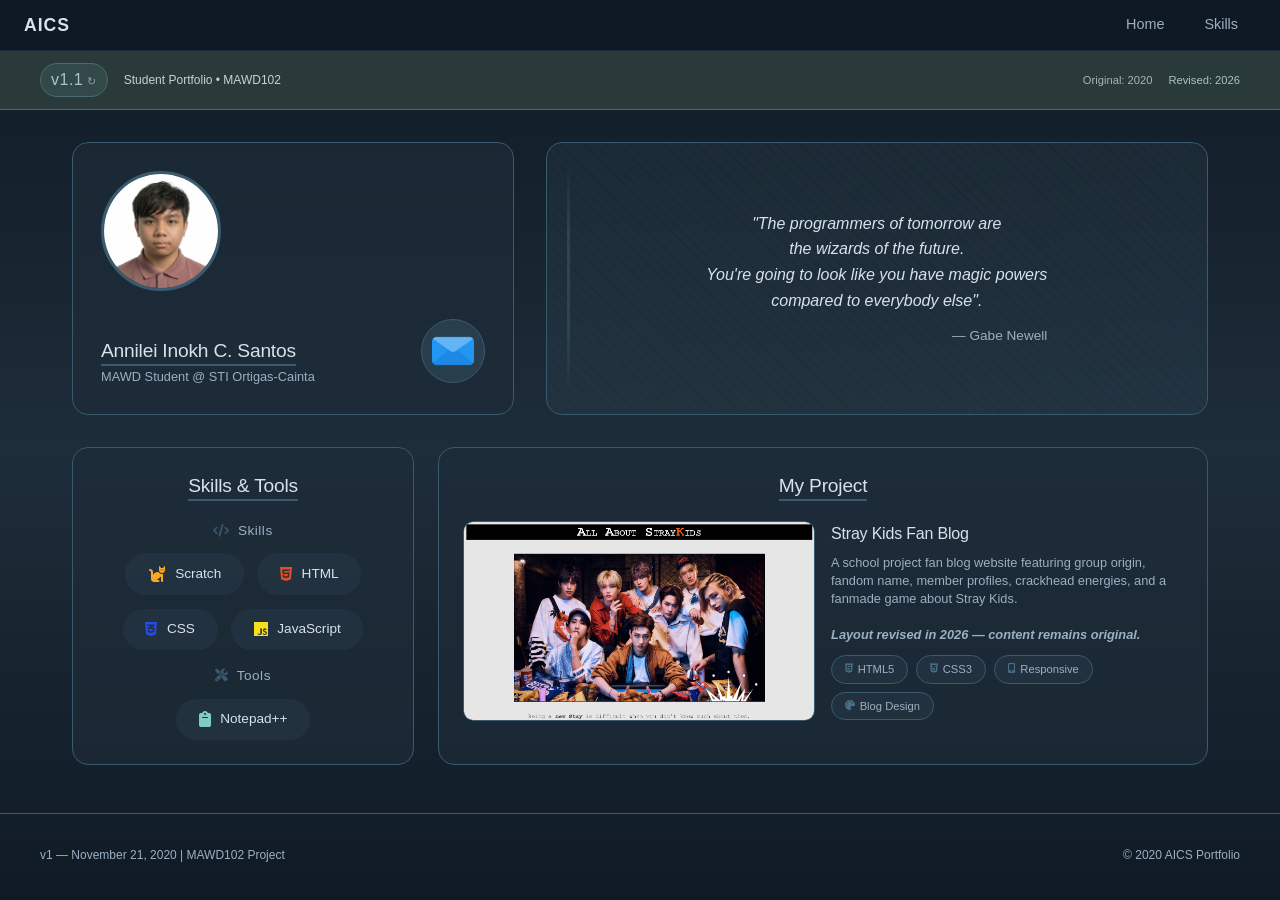
==== commit 819e8835: "2020 portfolio tweaks." ====
--- a/previous-versions/2020.html
+++ b/previous-versions/2020.html
@@ -37,29 +37,22 @@
   <!-- Main Grid - 2 Columns -->
   <div class="main-grid">
     
-    <!-- LEFT COLUMN: About + Social + Contact in one container -->
+    <!-- LEFT COLUMN: About + Contact in one container -->
     <div class="left-column">
       
-      <!-- Single Container for About, Social, Contact - 4 Quadrant Grid -->
+      <!-- Single Container for About and Contact - 4 Quadrant Grid -->
       <div class="card profile-container">
         
         <!-- Quadrant 1: Avatar (Top Left) -->
         <div class="quadrant quadrant-1">
           <div class="about-avatar">
-            <img src="/previous-versions/2020/assets/annilei-2020.png"class="picture_border" alt="Annilei">
-          </div>
-        </div>
-
-        <!-- Quadrant 2: Social Media Icons (Top Right) -->
+            <img src="/previous-versions/2020/assets/annilei-2020.png" class="picture_border" alt="Annilei">
+          </div>
+        </div>
+
+        <!-- Quadrant 2: EMPTY (Top Right) - Social icons removed -->
         <div class="quadrant quadrant-2">
-          <div class="social-icons">
-            <a href="https://www.facebook.com/Annilei.Inokh/" target="_blank" rel="noopener noreferrer" class="social-icon">
-              <img src="/previous-versions/2020/assets/fb-icon.png" alt="Facebook">
-            </a>
-            <a href="https://www.instagram.com/luv.lei_/" target="_blank" rel="noopener noreferrer" class="social-icon">
-              <img src="/previous-versions/2020/assets/ig-icon.png" alt="Instagram">
-            </a>
-          </div>
+          <!-- Social icons removed as requested -->
         </div>
 
         <!-- Quadrant 3: Name and Description (Bottom Left) -->
@@ -100,12 +93,12 @@
               <input type="submit" value="Not Supported (v1 Archive)" class="submit disabled" disabled>
             </form>
             
-            <!-- AGaw Pansin Legacy Notice -->
+            <!-- Legacy Notice -->
             <div class="legacy-notice">
               <div class="notice-icon">⚠️</div>
               <div class="notice-content">
                 <strong>ARCHIVED VERSION</strong>
-                <p>This is a v1 portfolio from 2020. The contact form is disabled.<br>Please check my current portfolio for active inquiries.</p>
+                <p>This is a portfolio from 2020. The contact form is disabled.<br>Please check my current portfolio for active inquiries.</p>
               </div>
             </div>
           </div>
@@ -157,7 +150,7 @@
           <h3 class="subsection-title"><i class="fas fa-tools"></i> Tools</h3>
           <div class="skills-banner">
             <a href="https://notepad-plus-plus.org/" target="_blank" rel="noopener noreferrer" class="skill-pill">
-              <i class="fas fa-code skill-icon"></i> Notepad++
+              <i class="fas fa-clipboard skill-icon"></i> Notepad++
             </a>
           </div>
         </div>
@@ -168,7 +161,7 @@
       <h2><u>My Project</u></h2>
       <div class="project-split">
         <!-- Image container - ONLY this is clickable and hoverable -->
-        <a href="/previous-versions/2020/project/skz-blog.html" target="_blank" rel="noopener noreferrer" class="image-link-wrapper">
+        <a href="skz-blog.html" target="_blank" rel="noopener noreferrer" class="image-link-wrapper">
           <div class="project-image-split">
             <img src="/previous-versions/2020/assets/skz-blog-thumbnail.png" class="picture_border" alt="Stray Kids Blog Project">
             <div class="project-image-overlay">
--- a/previous-versions/2020/style-2020.css
+++ b/previous-versions/2020/style-2020.css
@@ -94,18 +94,6 @@
   scroll-margin-top: 60px;
 }
 
-.header {
-  padding: 50px 20px 30px;
-  text-align: center;
-}
-
-.header img {
-  max-width: 70%;
-  margin: 0 auto;
-  border-radius: 12px;
-  opacity: 0.9;
-}
-
 /* ============================================ */
 /* NAVIGATION BAR - NO ACTIVE STATE */
 /* ============================================ */
@@ -464,10 +452,6 @@
     gap: 1.5rem;
   }
   
-  .header img {
-    max-width: 100%;
-  }
-  
   .quotation-card {
     min-height: auto;
   }
@@ -517,36 +501,10 @@
   border: 3px solid var(--color-accent);
 }
 
+/* Quadrant 2 - Empty (social icons removed) */
 .quadrant-2 {
   justify-content: flex-end;
-}
-
-.social-icons {
-  display: flex;
-  gap: 1.25rem;
-  flex-wrap: wrap;
-  justify-content: flex-end;
-}
-
-.social-icon {
-  display: flex;
-  align-items: center;
-  justify-content: center;
-  transition: all 0.2s ease;
-  flex-shrink: 0;
-}
-
-.social-icon img {
-  width: 42px;
-  height: 42px;
-  min-width: 32px;
-  min-height: 32px;
-  transition: transform 0.2s ease;
-  object-fit: contain;
-}
-
-.social-icon:hover img {
-  transform: scale(1.1);
+  /* Empty quadrant - no content */
 }
 
 .quadrant-3 {
@@ -628,11 +586,6 @@
     height: 85px;
   }
   
-  .social-icon img {
-    width: 32px;
-    height: 32px;
-  }
-  
   .contact-icon-btn {
     padding: 7px;
   }
@@ -653,10 +606,6 @@
   .about-info p {
     font-size: 0.7rem;
     white-space: normal;
-  }
-  
-  .social-icons {
-    gap: 0.75rem;
   }
 }
 
@@ -672,11 +621,6 @@
     height: 65px;
   }
   
-  .social-icon img {
-    width: 28px;
-    height: 28px;
-  }
-  
   .contact-icon-btn {
     padding: 6px;
   }
@@ -692,10 +636,6 @@
   
   .about-info p {
     font-size: 0.65rem;
-  }
-  
-  .social-icons {
-    gap: 0.5rem;
   }
 }
 
@@ -716,11 +656,6 @@
     border-width: 2px;
   }
   
-  .social-icon img {
-    width: 24px;
-    height: 24px;
-  }
-  
   .contact-icon-btn {
     padding: 5px;
   }
@@ -736,10 +671,6 @@
   
   .about-info p {
     font-size: 0.6rem;
-  }
-  
-  .social-icons {
-    gap: 0.4rem;
   }
 }
 
@@ -973,7 +904,7 @@
   color: #F7DF1E;  /* JavaScript yellow */
 }
 
-.skill-pill .fa-code {
+.skill-pill .fa-clipboard {
   color: #80CBC4;  /* Notepad++ teal-green */
 }
 
